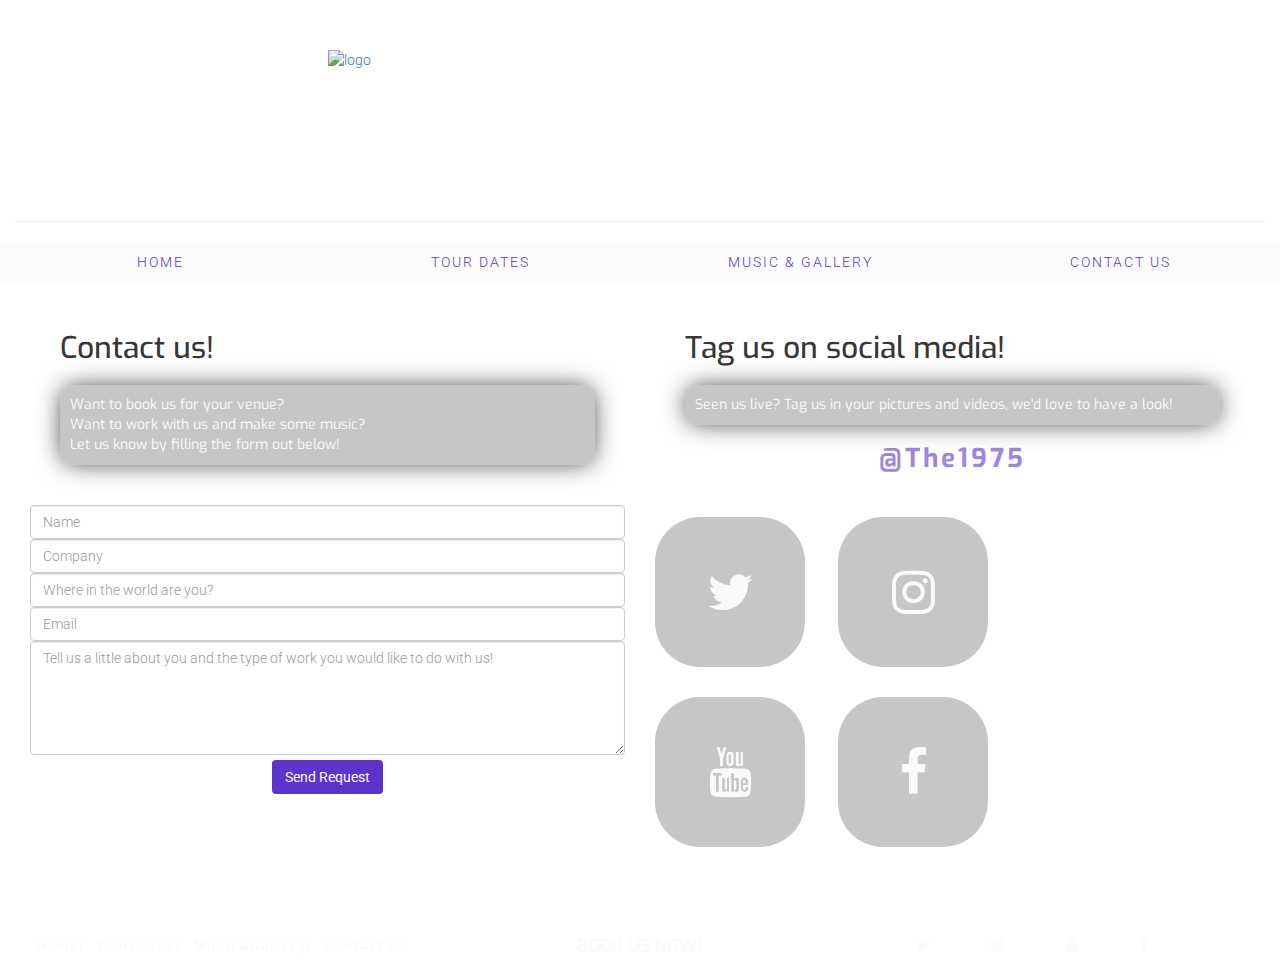
==== contact.html @ 9a407b08 "changed social media code on contact page, updated heading colours and compacted css styles for info" ====
<!DOCTYPE html>
<html lang="en">
	<head>
		<title>The 1975</title>
		<link rel="stylesheet" href="https://maxcdn.bootstrapcdn.com/bootstrap/3.3.7/css/bootstrap.min.css">
		<link rel="stylesheet" href="https://stackpath.bootstrapcdn.com/font-awesome/4.7.0/css/font-awesome.min.css" type="text/css" />
		<link rel="stylesheet" href="https://cdnjs.cloudflare.com/ajax/libs/hover.css/2.3.1/css/hover-min.css" type="text/css" />
		<link href="https://fonts.googleapis.com/css?family=Roboto:400,400i,700,700i" rel="stylesheet">
		<link rel="stylesheet" href="assets/css/styles.css">
		<meta name="viewport" content="width=device-width, initial-scale-1">
	</head>
	<body>
	<div class="body-container container-fluid">
		
	<header class="container-fluid">
		<div class="row">
			<div class="heading">
				<a href="index.html">
					<img src="assets/images/1975logo.png" class="page-head img-responsive" alt="logo" height="150" width="620">
				</a>
			</div>

			<hr class="style15">
			
			<div class="row">
				<ul class="nav block">
					<li class="col-sm-3 ui-menu-color-home menuitem">
                    	<a href="index.html"><span>Home</span></a>
                    </li>
                    <li class="col-sm-3 ui-menu-color-tour-dates menuitem">
                    	<a href="tourdates.html"><span>Tour Dates</span></a>
                    </li>
                    <li class="col-sm-3 ui-menu-color-gallery menuitem">
                    	<a href="gallery.html"><span>Music & Gallery</span></a>
                    </li>
                    <li class="col-sm-3 ui-menu-color-contact menuitem">
                    	<a href="contact.html"><span>Contact Us</span></a>
                    </li>
                </ul>
			</div>
		</div>
	</header>
	<section class="container-fluid">
		<div class="tour-dates row"> 
	        
	            <div class="col-md-6">
	            	<div class="contact">
	              		<h2>Contact us!</h2>
	              		<p class="information">
	              			Want to book us for your venue?
	              			<br>
	              			Want to work with us and make some music?
	              			<br>
	              			Let us know by filling the form out below!
	              		</p>
	              	</div>
	              	<div class="center-form">
                	<form>
                    	<input type="text" name="name" class="form-control" id="fullname" placeholder="Name" required/>
                    	<input type="text" name="company" class="form-control" id="company" placeholder="Company" required/>
                    	<input type="text" name="location" class="form-control" id="location" placeholder="Where in the world are you?" required/>
                    	<input type="text" name="emailaddress" class="form-control" id="emailaddress" placeholder="Email" required/>
                    	<textarea rows="5" name="description" class="form-control" id="description" placeholder="Tell us a little about you and the type of work you would like to do with us!" required></textarea>
                    	<button type="submit" class="btn btn-secondary center-block" onclick="alert('Thanks, your form has been submitted')">Send Request</button>
                	</form>
            	</div>
	            </div>
	            <div class="col-md-6">
	                <div class="contact">
	                	<h2>Tag us on social media!</h2>
	                	<p class="information">
	                		Seen us live? Tag us in your pictures and videos, we'd love to have a look! 
	                	</p>
	                	<p class="social-username">@The1975</p>
	                </div> 
	                <div class="contact-socialmedia center">
                     	<a target="_blank" href="https://twitter.com/the1975?ref_src=twsrc%5Egoogle%7Ctwcamp%5Eserp%7Ctwgr%5Eauthor"><i class="fa fa-twitter foothover"></i></a>
                     	<a target="_blank" href="https://www.instagram.com/the1975/?hl=en"><i class="fa fa-instagram foothover"></i></a>
	                </div>
	                
	                <div class="contact-socialmedia center">
                     	<a target="_blank" href="https://www.youtube.com/channel/UC_LfW1R3B0of9qOw1uI-QNQ"><i class="fa fa-youtube foothover"></i></a>
                     	<a target="_blank" href="https://www.facebook.com/the1975/"><i class="fa fa-facebook foothover"></i></a>
	                </div>
	            </div>
	        
	    </div>
	</section>
	<footer class="container-fluid">
		<div class="row footer-info"> 
			<div class="col-sm-4 footmenu">
				<ul id="nav" class="list-inline">
					<li class="ui-footer-color-home footeritem">
                    	<a href="index.html"><span class="foothover">Home|</span></a>
                    </li>
                    <li class="ui-footer-color-tour-dates footeritem">
                    	<a href="tourdates.html"><span class="foothover">TourDates|</span></a>
                    </li>
                    <li class="ui-footer-color-gallery footeritem">
                    	<a href="gallery.html"><span class="foothover">Music&Gallery|</span></a>
                    </li>
                    <li class="ui-footer-color-contact footeritem">
                    	<a href="contact.html"><span class="foothover">Contact Us</span></a>
                    </li>
				</ul>
			</div>
			<div class="col-sm-4">
				<a href="contact.html">
					<h4 class="uppercase bookus foothover">Book us now!</h4>
				</a>
			</div>
			<div class="col-sm-4 social-media">
				<ul class="list-inline social-links">
                     <li><a target="_blank" href="https://twitter.com/the1975?ref_src=twsrc%5Egoogle%7Ctwcamp%5Eserp%7Ctwgr%5Eauthor"><i class="fa fa-twitter foothover"></i></a></li>
                     <li><a target="_blank" href="https://www.instagram.com/the1975/?hl=en"><i class="fa fa-instagram foothover"></i></a></li>
                     <li><a target="_blank" href="https://www.youtube.com/channel/UC_LfW1R3B0of9qOw1uI-QNQ"><i class="fa fa-youtube foothover"></i></a></li>
                     <li><a target="_blank" href="https://www.facebook.com/the1975/"><i class="fa fa-facebook foothover"></i></a></li>
                </ul>
			</div>
		</div>
	</footer>
	
	</div>
	</body>
</html>
---- assets/css/styles.css ----
@import url('https://fonts.googleapis.com/css?family=Roboto:100,200,300,400,500,600,700|Exo:100,200,300,400,500,600,700');

/*--------------------------------------------Colours*/

.ui-menu-color-home,
.ui-menu-color-music,
.ui-menu-color-tour-dates,
.ui-menu-color-gallery,
.ui-menu-color-contact {
    background-color: rgba(250, 250, 250, 0.5);
}

.bookus {
    color: #fafafa;
}

body {      
    font-family: Roboto, sans-serif;      
    font-weight: 300;      
    background-color: #ffffff;      
    color: rgba(0, 0, 0, 0.8);;
} 

/*--------------------------------------------Background*/

html,
.body-container {
    height: 100vh;
    background: url("../images/textured-wall.jpg");
    background-repeat: no-repeat;
    background-attachment: fixed;
    -webkit-background-size: cover;
    -moz-background-size: cover;
    -o-background-size: cover;
    background-size: cover;
}

/*--------------------------------------------General Other*/

.uppercase {
    text-transform: uppercase;
}

a:link {
    text-decoration: none;
}

h1,
h2,
h3,
h4,
h5 {
   font-family: "Exo", sans-serif; 
}

/*--------------------------------------------Heading*/

header {
    position: relative;
}

.heading p {
    padding-top: 70px;
    padding-bottom: 5px;
    align-items: center;
}

.page-head {
    display: block;
    margin-left: auto;
    margin-right: auto;
    margin-top: 50px;
    width: 50%;
}

.list-inline {
    padding-left: 0px;
    margin-left: 100px;
    list-style: none;
}

#nav {
    margin: 0;
}

.menuitem a {
    width: 100%;
    color: #5d33ce;
    height: 40px;
}

.menuitem span {
    display: block;
    width: 100%;
    text-align: center;
    text-transform: uppercase;
    font-size: 14px;
    font-weight: 300;
    letter-spacing: 2px;
}

/*--------------------------------------------Hover.css*/

header .menuitem a:hover {
    color: #A9A9A9;
    transition: all 0.35s ease-in-out;
    -moz-transition: all 0.35s ease-in-out;
    -webkit-transition: all 0.35s ease-in-out;
    -o-transition: all 0.35s ease-in-out;
}

.foothover:hover {
    color: #5d33ce;
    transition: all 0.35s ease-in-out;
    -moz-transition: all 0.35s ease-in-out;
    -webkit-transition: all 0.35s ease-in-out;
    -o-transition: all 0.35s ease-in-out;
}



button[type="submit"]:hover {
    background-color: #a0a0a0;
    transition: all 0.35s ease-in-out;
    -moz-transition: all 0.35s ease-in-out;
    -webkit-transition: all 0.35s ease-in-out;
    -o-transition: all 0.35s ease-in-out;
}

/*--------------------------------------------Footer*/

footer {
    left: 0;
    bottom: 0;
    width: 100%;
    min-height: 100px;
    text-align: center;
}

.footeritem span {
    display: inline-block;
}

.footer-info {
    display: block;
    margin-top: 30px;
}

.footer-info ul li a {
    font-family: "Exo", sans-serif;
    font-weight: 500;
    font-size: 13px;
    display: block;
    color: #fafafa;
    margin-top: 30px;
    letter-spacing: 2px;
    text-align: center;
    padding-left: 0;
}

.social-links {
    padding-left: 0;
    margin-left: auto;
    margin-right: auto;
}

.social-media i {
    letter-spacing: 50px;
}

.bookus {
    padding: 0;
    margin-top: 30px;
    text-align: center;
    font-weight: 500;
}

/*--------------------------------------------About Main*/

.information {
    font-family: "Exo", sans-serif;
    font-weight: 400;
    font-size: 14px;
    background-color: rgba(160,160,160, 0.6);
    color: #fafafa;
    position: relative;
    display: block;
    padding: 10px;
    margin-top: 20px;
    border-radius: 15px;
    -webkit-box-shadow: 0px 0px 24px -2px rgba(0,0,0,0.75);
    -moz-box-shadow: 0px 0px 24px -2px rgba(0,0,0,0.75);
    box-shadow: 0px 0px 24px -2px rgba(0,0,0,0.75);
}

.about-main {
    padding: 30px;
}

.about-members {
    padding-top: 5px;
    padding-bottom: 30px;
}

.video video {
    padding-top: 50px;
    padding-bottom: 20px;
    width: 80%;   
    display: block;
    margin-left: auto;
    margin-right: auto;
}

/*--------------------------------------------Tour Dates*/

.tourdate-item {
    padding-top: 30px;
    padding-right: 32px;
    padding-bottom: 0px;
    padding-left: 28px;
    position: relative;
    color: #000000;
    border-left: 2px solid;
    letter-spacing: 5px;
}

.tourdate-item p {
    color: #f0ffff;
    padding-left: 0;
    margin: 0;
    letter-spacing: 5px;
}

.tourdate-item::before {
    position: absolute;
    left: 40px;
    top: 60px;
    display: block;
    font-family: "Exo", sans-serif;
    font-weight: 500;
    font-size: 12px;
    padding: 0;
    margin: 0;
}

.tourdate-item::after {
    width: 12px;
    height: 12px;
    display: block;
    top: 58px;
    position: absolute;
    left: -7px;
    border-radius: 12px;
    content: '';
    background: #000000;
    border: #f0ffff solid;
}

.tourdates {
    padding: 30px;
}

.tickets {
    width: 300px;
    padding: 5px;
}

.btn-default {
    background-color: rgba(250, 250, 250, 0.9);
}

.tickets a {
    color: #484848;
}

.ticket-colourbck a {
    background-color: rgba(93, 51, 206, 0.3);
    position: relative;
    color: #000000;
    display: block;
    border-color: #f0ffff;
    padding: 1px;
    border-radius: 15px;
    text-align: center;
    margin: 20px;
}

.hvr-sweep-to-right:before {
    background-color: rgba(93, 51, 206, 0.3);
    color: #000000;
    display: block;
    border-color: #f0ffff;
    border-radius: 15px;
    text-align: center;
    transition: 1s ease-in-out;
}

.hvr-sweep-to-right:after {
    background-color: rgba(93, 51, 206, 0.6);
    color: #f0ffff;
    display: block;
    border-color: #f0ffff;
    border-radius: 15px;
    text-align: center;
}


/*--------------------------------------------Gallery*/

.gallery {
    padding: 30px;
}

.audioclips {
    padding-top: 10px;
    padding-bottom: 25px;
    padding-left: 0;
    margin-left: 0;
    position: relative;
}

.audioclips p {
    font-family: "Exo", sans-serif;
    font-weight: 600;
    font-size: 18px;
    font-style: italic;
    color: #383838;
}

.gallery-photo img {
    padding-bottom: 15px;
    -webkit-box-shadow: -1px -1px 33px 5px rgba(0,0,0,0.75);
    -moz-box-shadow: -1px -1px 33px 5px rgba(0,0,0,0.75);
    box-shadow: -1px -1px 33px 5px rgba(0,0,0,0.75);
    transition: all.5s ease-in-out;
    -moz-transition: all.5s ease-in-out;
    -webkit-transition: all.5s ease-in-out;
}

/*--------------------------------------------Contact*/

.contact {
    padding: 30px;
}

.contact-socialmedia a i {
    width: 150px;
    height: 150px;
    padding: 70px 0;
    border-radius: 30%;
    font-size: 50px;
    line-height: 10px;
    text-align: center;
    color: #fafafa;
    background: rgba(160,160,160, 0.6);
}

.contact-socialmedia a {
    padding-right: 30px;
}

.contact-socialmedia {
    padding-bottom: 30px;
}

.social-username {
    font-family: "Exo", sans-serif;
    font-weight: 700;
    font-size: 26px;
    letter-spacing: 3px;
    color: rgba(93, 51, 206, 0.6);
    padding-top: 5px;
    text-align: center;
}

.form-about {
    font-family: "Exo", sans-serif;
    font-weight: 500;
    color: rgba(93, 51, 206, 0.8);
}

.center-form p {
    padding: 0;
}

.center-form {
    max-width: 120%;
}

button[type="submit"] {
    margin-top: 5px;
    margin-bottom: 20px;
    background-color: #5d33ce;
    color: #fafafa;
}
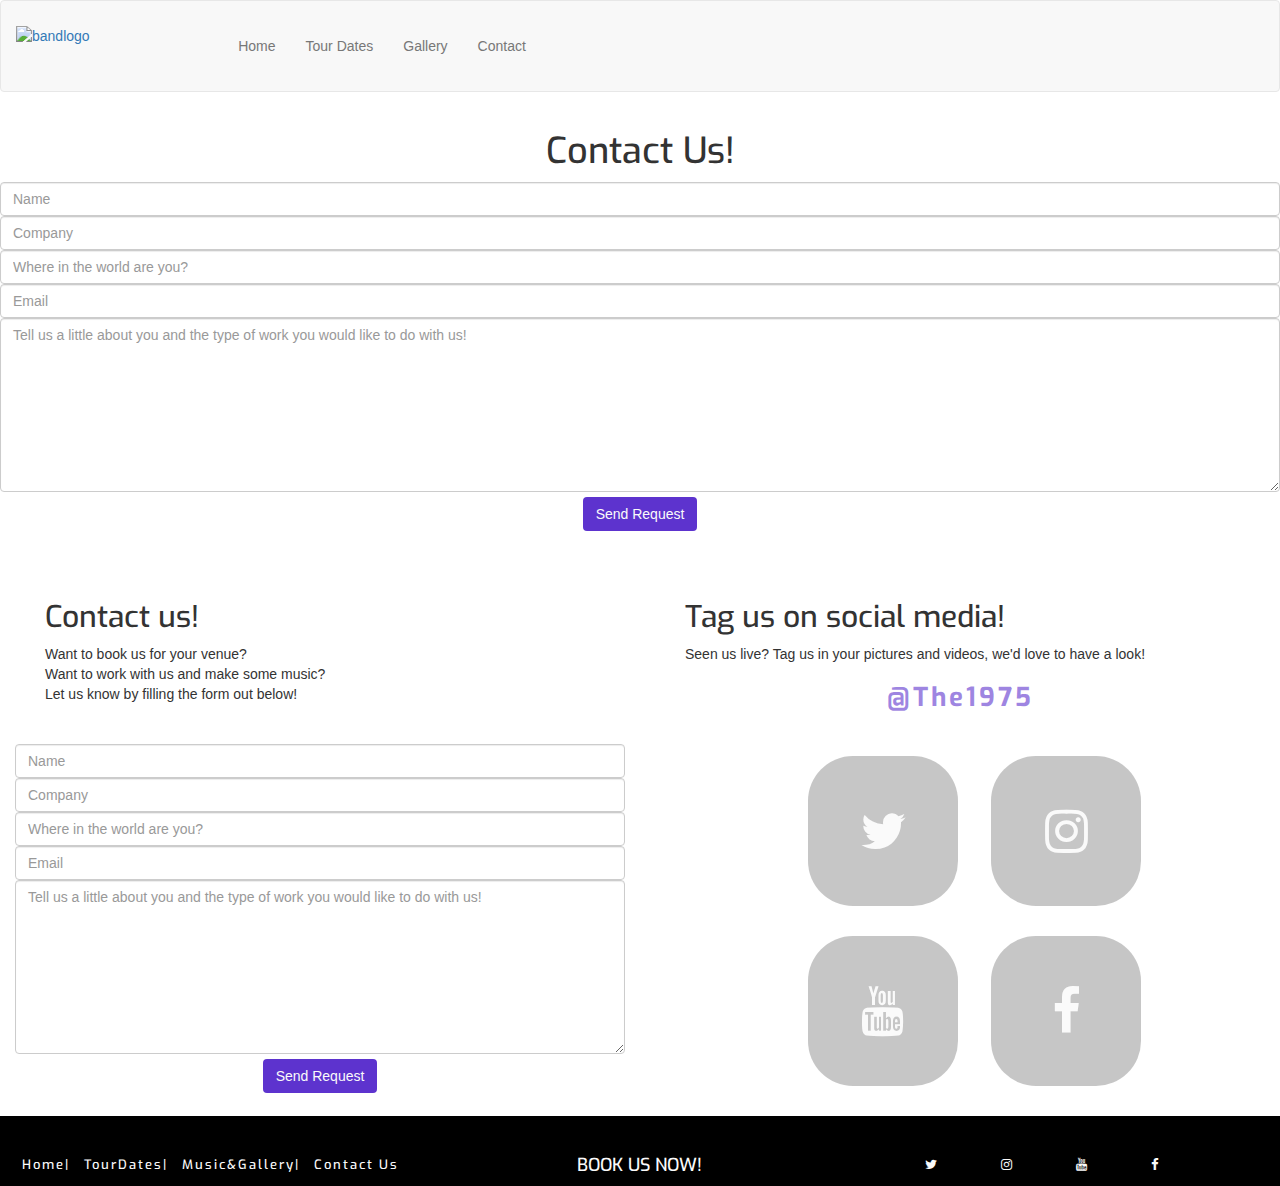
==== commit 0703411e: "update layout and design of gallery page" ====
--- a/contact.html
+++ b/contact.html
@@ -1,125 +1,123 @@
 <!DOCTYPE html>
 <html lang="en">
-	<head>
-		<title>The 1975</title>
-		<link rel="stylesheet" href="https://maxcdn.bootstrapcdn.com/bootstrap/3.3.7/css/bootstrap.min.css">
-		<link rel="stylesheet" href="https://stackpath.bootstrapcdn.com/font-awesome/4.7.0/css/font-awesome.min.css" type="text/css" />
-		<link rel="stylesheet" href="https://cdnjs.cloudflare.com/ajax/libs/hover.css/2.3.1/css/hover-min.css" type="text/css" />
-		<link href="https://fonts.googleapis.com/css?family=Roboto:400,400i,700,700i" rel="stylesheet">
-		<link rel="stylesheet" href="assets/css/styles.css">
-		<meta name="viewport" content="width=device-width, initial-scale-1">
-	</head>
-	<body>
-	<div class="body-container container-fluid">
-		
-	<header class="container-fluid">
-		<div class="row">
-			<div class="heading">
-				<a href="index.html">
-					<img src="assets/images/1975logo.png" class="page-head img-responsive" alt="logo" height="150" width="620">
-				</a>
-			</div>
+   <head>
+      <title>The 1975</title>
+      <link rel="stylesheet" href="https://maxcdn.bootstrapcdn.com/bootstrap/3.3.7/css/bootstrap.min.css">
+      <link rel="stylesheet" href="https://stackpath.bootstrapcdn.com/font-awesome/4.7.0/css/font-awesome.min.css" type="text/css" />
+      <link rel="stylesheet" href="https://cdnjs.cloudflare.com/ajax/libs/hover.css/2.3.1/css/hover-min.css" type="text/css" />
+      <link href="https://fonts.googleapis.com/css?family=Roboto:400,400i,700,700i" rel="stylesheet">
+      <link rel="stylesheet" href="assets/css/styles.css">
+      <meta name="viewport" content="width=device-width, initial-scale-1">
+   </head>
+   <body>
 
-			<hr class="style15">
-			
-			<div class="row">
-				<ul class="nav block">
-					<li class="col-sm-3 ui-menu-color-home menuitem">
-                    	<a href="index.html"><span>Home</span></a>
-                    </li>
-                    <li class="col-sm-3 ui-menu-color-tour-dates menuitem">
-                    	<a href="tourdates.html"><span>Tour Dates</span></a>
-                    </li>
-                    <li class="col-sm-3 ui-menu-color-gallery menuitem">
-                    	<a href="gallery.html"><span>Music & Gallery</span></a>
-                    </li>
-                    <li class="col-sm-3 ui-menu-color-contact menuitem">
-                    	<a href="contact.html"><span>Contact Us</span></a>
-                    </li>
-                </ul>
-			</div>
+<header class="navbar navbar-default">
+	<div class="container-fluid">
+		<div class="heading-logo">
+			<a href="index.html">
+            	<img src="assets/images/1975logo.png" class="page-head img-responsive" alt="bandlogo">
+            </a>
 		</div>
-	</header>
-	<section class="container-fluid">
-		<div class="tour-dates row"> 
-	        
-	            <div class="col-md-6">
-	            	<div class="contact">
-	              		<h2>Contact us!</h2>
-	              		<p class="information">
-	              			Want to book us for your venue?
-	              			<br>
-	              			Want to work with us and make some music?
-	              			<br>
-	              			Let us know by filling the form out below!
-	              		</p>
-	              	</div>
-	              	<div class="center-form">
-                	<form>
-                    	<input type="text" name="name" class="form-control" id="fullname" placeholder="Name" required/>
-                    	<input type="text" name="company" class="form-control" id="company" placeholder="Company" required/>
-                    	<input type="text" name="location" class="form-control" id="location" placeholder="Where in the world are you?" required/>
-                    	<input type="text" name="emailaddress" class="form-control" id="emailaddress" placeholder="Email" required/>
-                    	<textarea rows="5" name="description" class="form-control" id="description" placeholder="Tell us a little about you and the type of work you would like to do with us!" required></textarea>
-                    	<button type="submit" class="btn btn-secondary center-block" onclick="alert('Thanks, your form has been submitted')">Send Request</button>
-                	</form>
-            	</div>
-	            </div>
-	            <div class="col-md-6">
-	                <div class="contact">
-	                	<h2>Tag us on social media!</h2>
-	                	<p class="information">
-	                		Seen us live? Tag us in your pictures and videos, we'd love to have a look! 
-	                	</p>
-	                	<p class="social-username">@The1975</p>
-	                </div> 
-	                <div class="contact-socialmedia center">
-                     	<a target="_blank" href="https://twitter.com/the1975?ref_src=twsrc%5Egoogle%7Ctwcamp%5Eserp%7Ctwgr%5Eauthor"><i class="fa fa-twitter foothover"></i></a>
-                     	<a target="_blank" href="https://www.instagram.com/the1975/?hl=en"><i class="fa fa-instagram foothover"></i></a>
-	                </div>
-	                
-	                <div class="contact-socialmedia center">
-                     	<a target="_blank" href="https://www.youtube.com/channel/UC_LfW1R3B0of9qOw1uI-QNQ"><i class="fa fa-youtube foothover"></i></a>
-                     	<a target="_blank" href="https://www.facebook.com/the1975/"><i class="fa fa-facebook foothover"></i></a>
-	                </div>
-	            </div>
-	        
-	    </div>
-	</section>
-	<footer class="container-fluid">
-		<div class="row footer-info"> 
-			<div class="col-sm-4 footmenu">
-				<ul id="nav" class="list-inline">
-					<li class="ui-footer-color-home footeritem">
-                    	<a href="index.html"><span class="foothover">Home|</span></a>
-                    </li>
-                    <li class="ui-footer-color-tour-dates footeritem">
-                    	<a href="tourdates.html"><span class="foothover">TourDates|</span></a>
-                    </li>
-                    <li class="ui-footer-color-gallery footeritem">
-                    	<a href="gallery.html"><span class="foothover">Music&Gallery|</span></a>
-                    </li>
-                    <li class="ui-footer-color-contact footeritem">
-                    	<a href="contact.html"><span class="foothover">Contact Us</span></a>
-                    </li>
-				</ul>
-			</div>
-			<div class="col-sm-4">
-				<a href="contact.html">
-					<h4 class="uppercase bookus foothover">Book us now!</h4>
-				</a>
-			</div>
-			<div class="col-sm-4 social-media">
-				<ul class="list-inline social-links">
+		<ul class="nav navbar-nav">
+				<li><a href="index.html">Home</a></li>
+				<li><a href="tourdates.html">Tour Dates</a></li>
+				<li><a href="gallery.html">Gallery</a></li>
+				<li><a href="contact.html">Contact</a></li>
+			</ul>
+	</div>
+</header>
+
+<div class="heading col-xs-12">
+   <h1>Contact Us!</h1>
+</div>
+<div class="center-form">
+                     <form>
+                        <input type="text" name="name" class="form-control" id="fullname" placeholder="Name" required/>
+                        <input type="text" name="company" class="form-control" id="company" placeholder="Company" required/>
+                        <input type="text" name="location" class="form-control" id="location" placeholder="Where in the world are you?" required/>
+                        <input type="text" name="emailaddress" class="form-control" id="emailaddress" placeholder="Email" required/>
+         <textarea rows="8" name="description" class="form-control" id="description" placeholder="Tell us a little about you and the type of work you would like to do with us!" required></textarea>
+      <button type="submit" class="btn btn-secondary center-block" onclick="alert('Thanks, your form has been submitted')">Send Request</button>
+   </form>
+</div>
+
+
+         <section class="container-fluid">
+            <div class="tour-dates row">
+               <div class="col-md-6">
+                  <div class="contact">
+                     <h2>Contact us!</h2>
+                     <p class="information">
+                        Want to book us for your venue?
+                        <br>
+                        Want to work with us and make some music?
+                        <br>
+                        Let us know by filling the form out below!
+                     </p>
+                  </div>
+                  <div class="center-form">
+                     <form>
+                        <input type="text" name="name" class="form-control" id="fullname" placeholder="Name" required/>
+                        <input type="text" name="company" class="form-control" id="company" placeholder="Company" required/>
+                        <input type="text" name="location" class="form-control" id="location" placeholder="Where in the world are you?" required/>
+                        <input type="text" name="emailaddress" class="form-control" id="emailaddress" placeholder="Email" required/>
+                        <textarea rows="8" name="description" class="form-control" id="description" placeholder="Tell us a little about you and the type of work you would like to do with us!" required></textarea>
+                        <button type="submit" class="btn btn-secondary center-block" onclick="alert('Thanks, your form has been submitted')">Send Request</button>
+                     </form>
+                  </div>
+               </div>
+               <div class="col-md-6">
+                  <div class="contact">
+                     <h2>Tag us on social media!</h2>
+                     <p class="information">
+                        Seen us live? Tag us in your pictures and videos, we'd love to have a look! 
+                     </p>
+                     <p class="social-username">@The1975</p>
+                  </div>
+                  <div class="contact-socialmedia">
+                     <a target="_blank" href="https://twitter.com/the1975?ref_src=twsrc%5Egoogle%7Ctwcamp%5Eserp%7Ctwgr%5Eauthor"><i class="fa fa-twitter foothover"></i></a>
+                     <a target="_blank" href="https://www.instagram.com/the1975/?hl=en"><i class="fa fa-instagram foothover"></i></a>
+                  </div>
+                  <div class="contact-socialmedia">
+                     <a target="_blank" href="https://www.youtube.com/channel/UC_LfW1R3B0of9qOw1uI-QNQ"><i class="fa fa-youtube foothover"></i></a>
+                     <a target="_blank" href="https://www.facebook.com/the1975/"><i class="fa fa-facebook foothover"></i></a>
+                  </div>
+               </div>
+            </div>
+         </section>
+         <footer class="container-fluid">
+            <div class="row footer-info">
+               <div class="col-sm-4 footmenu">
+                  <ul id="nav" class="list-inline">
+                     <li class="ui-footer-color-home footeritem">
+                        <a href="index.html"><span class="foothover">Home|</span></a>
+                     </li>
+                     <li class="ui-footer-color-tour-dates footeritem">
+                        <a href="tourdates.html"><span class="foothover">TourDates|</span></a>
+                     </li>
+                     <li class="ui-footer-color-gallery footeritem">
+                        <a href="gallery.html"><span class="foothover">Music&Gallery|</span></a>
+                     </li>
+                     <li class="ui-footer-color-contact footeritem">
+                        <a href="contact.html"><span class="foothover">Contact Us</span></a>
+                     </li>
+                  </ul>
+               </div>
+               <div class="col-sm-4">
+                  <a href="contact.html">
+                     <h4 class="uppercase bookus foothover">Book us now!</h4>
+                  </a>
+               </div>
+               <div class="col-sm-4 social-media">
+                  <ul class="list-inline social-links">
                      <li><a target="_blank" href="https://twitter.com/the1975?ref_src=twsrc%5Egoogle%7Ctwcamp%5Eserp%7Ctwgr%5Eauthor"><i class="fa fa-twitter foothover"></i></a></li>
                      <li><a target="_blank" href="https://www.instagram.com/the1975/?hl=en"><i class="fa fa-instagram foothover"></i></a></li>
                      <li><a target="_blank" href="https://www.youtube.com/channel/UC_LfW1R3B0of9qOw1uI-QNQ"><i class="fa fa-youtube foothover"></i></a></li>
                      <li><a target="_blank" href="https://www.facebook.com/the1975/"><i class="fa fa-facebook foothover"></i></a></li>
-                </ul>
-			</div>
-		</div>
-	</footer>
-	
-	</div>
-	</body>
+                  </ul>
+               </div>
+            </div>
+         </footer>
+
+   </body>
 </html>--- a/assets/css/styles.css
+++ b/assets/css/styles.css
@@ -14,27 +14,6 @@
     color: #fafafa;
 }
 
-body {      
-    font-family: Roboto, sans-serif;      
-    font-weight: 300;      
-    background-color: #ffffff;      
-    color: rgba(0, 0, 0, 0.8);;
-} 
-
-/*--------------------------------------------Background*/
-
-html,
-.body-container {
-    height: 100vh;
-    background: url("../images/textured-wall.jpg");
-    background-repeat: no-repeat;
-    background-attachment: fixed;
-    -webkit-background-size: cover;
-    -moz-background-size: cover;
-    -o-background-size: cover;
-    background-size: cover;
-}
-
 /*--------------------------------------------General Other*/
 
 .uppercase {
@@ -59,44 +38,19 @@
     position: relative;
 }
 
-.heading p {
-    padding-top: 70px;
-    padding-bottom: 5px;
-    align-items: center;
+.heading-logo img {
+    float: left;
+    padding-bottom: 10px;
 }
 
 .page-head {
     display: block;
-    margin-left: auto;
-    margin-right: auto;
-    margin-top: 50px;
-    width: 50%;
-}
-
-.list-inline {
-    padding-left: 0px;
-    margin-left: 100px;
-    list-style: none;
-}
-
-#nav {
-    margin: 0;
-}
-
-.menuitem a {
-    width: 100%;
-    color: #5d33ce;
-    height: 40px;
-}
-
-.menuitem span {
-    display: block;
-    width: 100%;
-    text-align: center;
-    text-transform: uppercase;
-    font-size: 14px;
-    font-weight: 300;
-    letter-spacing: 2px;
+    margin-top: 25px;
+    width: 15%;
+}
+
+.navbar-nav {
+    padding: 20px;
 }
 
 /*--------------------------------------------Hover.css*/
@@ -133,8 +87,8 @@
     left: 0;
     bottom: 0;
     width: 100%;
-    min-height: 100px;
-    text-align: center;
+    text-align: center;
+    background-color: #000000;
 }
 
 .footeritem span {
@@ -143,7 +97,7 @@
 
 .footer-info {
     display: block;
-    margin-top: 30px;
+    margin-top: 10px;
 }
 
 .footer-info ul li a {
@@ -177,35 +131,38 @@
 
 /*--------------------------------------------About Main*/
 
-.information {
+.heading h1{
+    text-align: center;
+}
+
+.information-container {
     font-family: "Exo", sans-serif;
     font-weight: 400;
     font-size: 14px;
-    background-color: rgba(160,160,160, 0.6);
-    color: #fafafa;
-    position: relative;
-    display: block;
-    padding: 10px;
-    margin-top: 20px;
-    border-radius: 15px;
-    -webkit-box-shadow: 0px 0px 24px -2px rgba(0,0,0,0.75);
-    -moz-box-shadow: 0px 0px 24px -2px rgba(0,0,0,0.75);
-    box-shadow: 0px 0px 24px -2px rgba(0,0,0,0.75);
-}
-
-.about-main {
+    background-color: #ffffff;
+    color: #000000;
     padding: 30px;
 }
 
-.about-members {
-    padding-top: 5px;
-    padding-bottom: 30px;
-}
-
-.video video {
-    padding-top: 50px;
-    padding-bottom: 20px;
-    width: 80%;   
+.members {
+    height: 60vh;
+    background: url(../../assets/images/textured-wall.jpg) no-repeat center center fixed; 
+}
+
+.bandmembers {
+    display: inline-block;
+    padding-right: 100px;
+}
+
+.membernames {
+    display: inline-block;
+    padding-right: 80px;
+}
+
+.musicvideo video {
+    padding-top: 20px;
+    padding-bottom: 40px;
+    width: 70%;   
     display: block;
     margin-left: auto;
     margin-right: auto;
@@ -213,8 +170,16 @@
 
 /*--------------------------------------------Tour Dates*/
 
+.tickets {
+    background: #ffffff;
+}
+
+.ticketheadcolour {
+    background-color: #f0f0f0;
+}
+
 .tourdate-item {
-    padding-top: 30px;
+    padding-top: 50px;
     padding-right: 32px;
     padding-bottom: 0px;
     padding-left: 28px;
@@ -234,7 +199,6 @@
 .tourdate-item::before {
     position: absolute;
     left: 40px;
-    top: 60px;
     display: block;
     font-family: "Exo", sans-serif;
     font-weight: 500;
@@ -247,7 +211,7 @@
     width: 12px;
     height: 12px;
     display: block;
-    top: 58px;
+    top: 75px;
     position: absolute;
     left: -7px;
     border-radius: 12px;
@@ -260,47 +224,41 @@
     padding: 30px;
 }
 
-.tickets {
-    width: 300px;
-    padding: 5px;
-}
-
-.btn-default {
-    background-color: rgba(250, 250, 250, 0.9);
-}
-
-.tickets a {
-    color: #484848;
-}
+.tourtimeline {
+    padding-left: 50%;
+    background-color: #f0f0f0;
+}
+
 
 .ticket-colourbck a {
-    background-color: rgba(93, 51, 206, 0.3);
+    background-color: #ffffff;
     position: relative;
     color: #000000;
     display: block;
-    border-color: #f0ffff;
-    padding: 1px;
-    border-radius: 15px;
+    border-color: #000000;
+    padding: 0.3px;
     text-align: center;
     margin: 20px;
 }
 
+.buytickets {
+    padding-top: 10px;
+}
+
 .hvr-sweep-to-right:before {
-    background-color: rgba(93, 51, 206, 0.3);
+    background-color: #000000;
     color: #000000;
-    display: block;
-    border-color: #f0ffff;
-    border-radius: 15px;
+    border-color: #000000;
+    display: block;
     text-align: center;
     transition: 1s ease-in-out;
 }
 
 .hvr-sweep-to-right:after {
-    background-color: rgba(93, 51, 206, 0.6);
+    background-color: #000000;
     color: #f0ffff;
-    display: block;
-    border-color: #f0ffff;
-    border-radius: 15px;
+    border-color: #000000;
+    display: block;
     text-align: center;
 }
 
@@ -361,6 +319,8 @@
 
 .contact-socialmedia {
     padding-bottom: 30px;
+    padding-left: 25%;
+    padding-right: 10px;
 }
 
 .social-username {
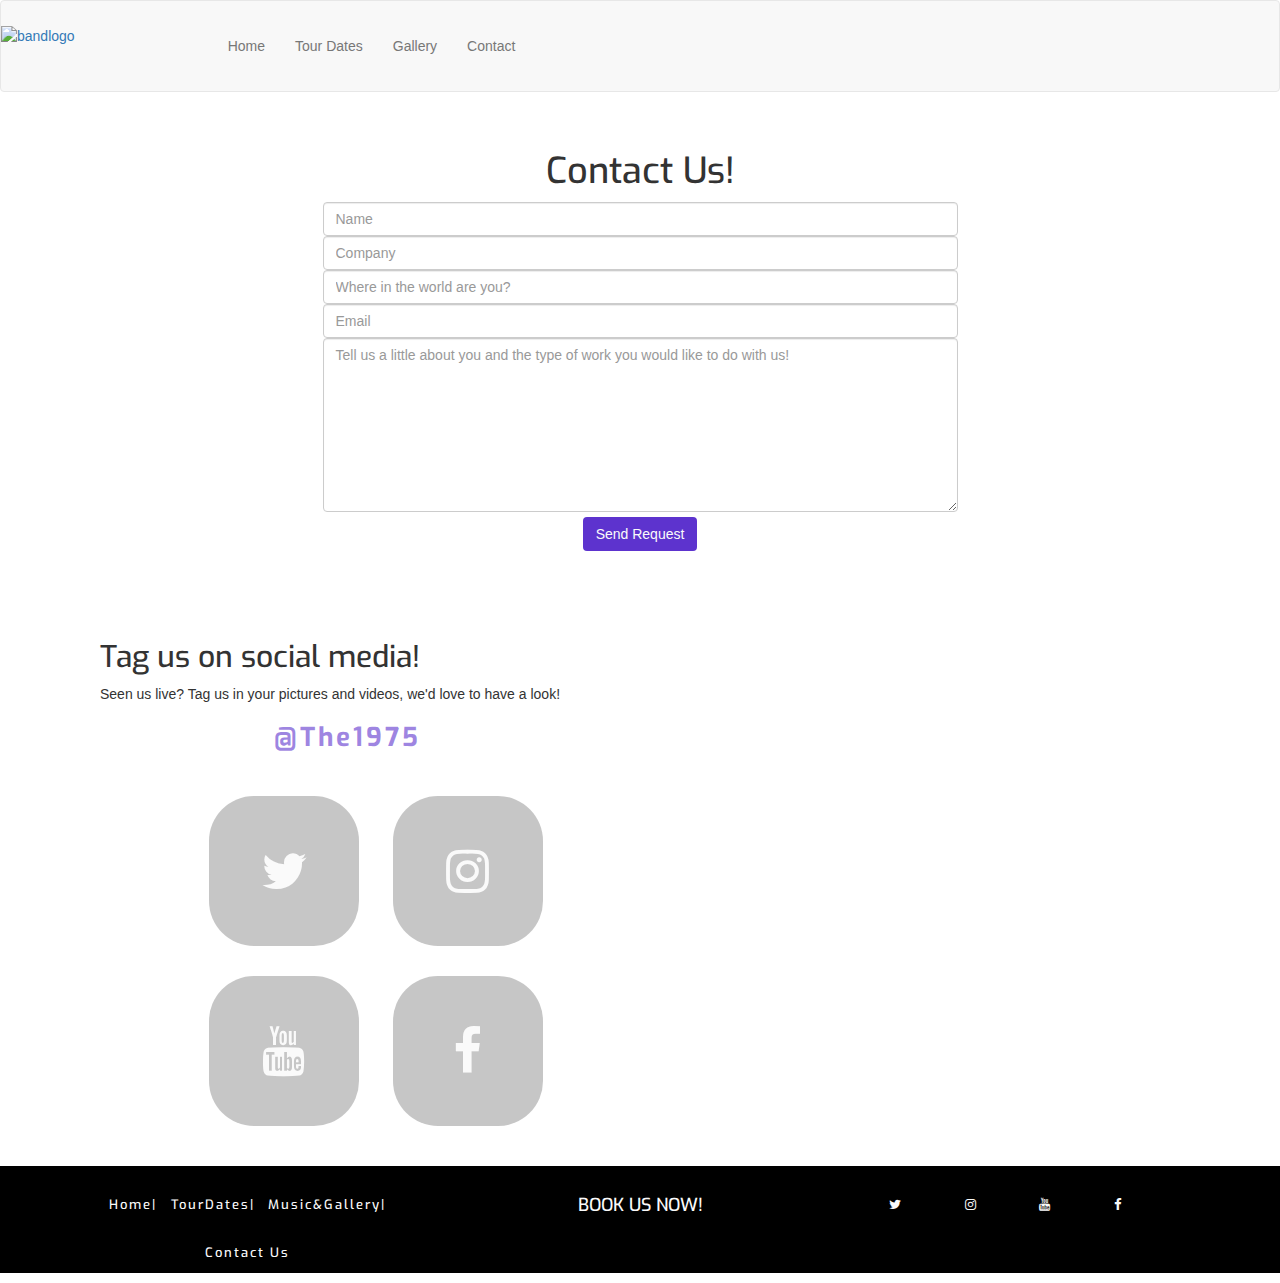
==== commit 71532ad7: "fix mobile view for buying tickets" ====
--- a/contact.html
+++ b/contact.html
@@ -9,63 +9,46 @@
       <link rel="stylesheet" href="assets/css/styles.css">
       <meta name="viewport" content="width=device-width, initial-scale-1">
    </head>
-   <body>
+<body>
 
 <header class="navbar navbar-default">
-	<div class="container-fluid">
-		<div class="heading-logo">
-			<a href="index.html">
-            	<img src="assets/images/1975logo.png" class="page-head img-responsive" alt="bandlogo">
-            </a>
-		</div>
-		<ul class="nav navbar-nav">
-				<li><a href="index.html">Home</a></li>
-				<li><a href="tourdates.html">Tour Dates</a></li>
-				<li><a href="gallery.html">Gallery</a></li>
-				<li><a href="contact.html">Contact</a></li>
-			</ul>
-	</div>
-</header>
+         <section class="container-fluid">
+            <div class="row">
+            <div class="heading-logo">
+               <a href="index.html">
+               <img src="assets/images/1975logo.png" class="page-head img-responsive" alt="bandlogo">
+               </a>
+            </div>
+            <ul class="nav navbar-nav">
+               <li><a href="index.html">Home</a></li>
+               <li><a href="tourdates.html">Tour Dates</a></li>
+               <li><a href="gallery.html">Gallery</a></li>
+               <li><a href="contact.html">Contact</a></li>
+            </ul>
+            </div>
+         </section>
+      </header>
 
+<section class="container-fluid contact-background"> 
+<div class="row"> 
 <div class="heading col-xs-12">
    <h1>Contact Us!</h1>
 </div>
 <div class="center-form">
-                     <form>
-                        <input type="text" name="name" class="form-control" id="fullname" placeholder="Name" required/>
-                        <input type="text" name="company" class="form-control" id="company" placeholder="Company" required/>
-                        <input type="text" name="location" class="form-control" id="location" placeholder="Where in the world are you?" required/>
-                        <input type="text" name="emailaddress" class="form-control" id="emailaddress" placeholder="Email" required/>
-         <textarea rows="8" name="description" class="form-control" id="description" placeholder="Tell us a little about you and the type of work you would like to do with us!" required></textarea>
+   <form>
+      <input type="text" name="name" class="form-control" id="fullname" placeholder="Name" required/>
+      <input type="text" name="company" class="form-control" id="company" placeholder="Company" required/>
+      <input type="text" name="location" class="form-control" id="location" placeholder="Where in the world are you?" required/>
+      <input type="text" name="emailaddress" class="form-control" id="emailaddress" placeholder="Email" required/>
+      <textarea rows="8" name="description" class="form-control" id="description" placeholder="Tell us a little about you and the type of work you would like to do with us!" required></textarea>
       <button type="submit" class="btn btn-secondary center-block" onclick="alert('Thanks, your form has been submitted')">Send Request</button>
    </form>
 </div>
+</div>
+</section>
 
-
-         <section class="container-fluid">
-            <div class="tour-dates row">
-               <div class="col-md-6">
-                  <div class="contact">
-                     <h2>Contact us!</h2>
-                     <p class="information">
-                        Want to book us for your venue?
-                        <br>
-                        Want to work with us and make some music?
-                        <br>
-                        Let us know by filling the form out below!
-                     </p>
-                  </div>
-                  <div class="center-form">
-                     <form>
-                        <input type="text" name="name" class="form-control" id="fullname" placeholder="Name" required/>
-                        <input type="text" name="company" class="form-control" id="company" placeholder="Company" required/>
-                        <input type="text" name="location" class="form-control" id="location" placeholder="Where in the world are you?" required/>
-                        <input type="text" name="emailaddress" class="form-control" id="emailaddress" placeholder="Email" required/>
-                        <textarea rows="8" name="description" class="form-control" id="description" placeholder="Tell us a little about you and the type of work you would like to do with us!" required></textarea>
-                        <button type="submit" class="btn btn-secondary center-block" onclick="alert('Thanks, your form has been submitted')">Send Request</button>
-                     </form>
-                  </div>
-               </div>
+<section class="container">
+<div class="row">
                <div class="col-md-6">
                   <div class="contact">
                      <h2>Tag us on social media!</h2>
@@ -83,41 +66,44 @@
                      <a target="_blank" href="https://www.facebook.com/the1975/"><i class="fa fa-facebook foothover"></i></a>
                   </div>
                </div>
+ </div>
+ </section>
+
+<footer>
+   <div class="container footer-info">
+         <div class="row">
+            <div class="col-sm-4 footmenu">
+               <ul id="nav" class="list-inline">
+                  <li class="ui-footer-color-home footeritem">
+                     <a href="index.html"><span class="foothover">Home|</span></a>
+                  </li>
+                  <li class="ui-footer-color-tour-dates footeritem">
+                     <a href="tourdates.html"><span class="foothover">TourDates|</span></a>
+                  </li>
+                  <li class="ui-footer-color-gallery footeritem">
+                     <a href="gallery.html"><span class="foothover">Music&Gallery|</span></a>
+                  </li>
+                  <li class="ui-footer-color-contact footeritem">
+                     <a href="contact.html"><span class="foothover">Contact Us</span></a>
+                  </li>
+               </ul>
             </div>
-         </section>
-         <footer class="container-fluid">
-            <div class="row footer-info">
-               <div class="col-sm-4 footmenu">
-                  <ul id="nav" class="list-inline">
-                     <li class="ui-footer-color-home footeritem">
-                        <a href="index.html"><span class="foothover">Home|</span></a>
-                     </li>
-                     <li class="ui-footer-color-tour-dates footeritem">
-                        <a href="tourdates.html"><span class="foothover">TourDates|</span></a>
-                     </li>
-                     <li class="ui-footer-color-gallery footeritem">
-                        <a href="gallery.html"><span class="foothover">Music&Gallery|</span></a>
-                     </li>
-                     <li class="ui-footer-color-contact footeritem">
-                        <a href="contact.html"><span class="foothover">Contact Us</span></a>
-                     </li>
-                  </ul>
-               </div>
-               <div class="col-sm-4">
-                  <a href="contact.html">
-                     <h4 class="uppercase bookus foothover">Book us now!</h4>
-                  </a>
-               </div>
-               <div class="col-sm-4 social-media">
-                  <ul class="list-inline social-links">
-                     <li><a target="_blank" href="https://twitter.com/the1975?ref_src=twsrc%5Egoogle%7Ctwcamp%5Eserp%7Ctwgr%5Eauthor"><i class="fa fa-twitter foothover"></i></a></li>
-                     <li><a target="_blank" href="https://www.instagram.com/the1975/?hl=en"><i class="fa fa-instagram foothover"></i></a></li>
-                     <li><a target="_blank" href="https://www.youtube.com/channel/UC_LfW1R3B0of9qOw1uI-QNQ"><i class="fa fa-youtube foothover"></i></a></li>
-                     <li><a target="_blank" href="https://www.facebook.com/the1975/"><i class="fa fa-facebook foothover"></i></a></li>
-                  </ul>
-               </div>
+            <div class="col-sm-4">
+               <a href="contact.html">
+                  <h4 class="uppercase bookus foothover">Book us now!</h4>
+               </a>
             </div>
-         </footer>
+            <div class="col-sm-4 social-media">
+               <ul class="list-inline social-links">
+                  <li><a target="_blank" href="https://twitter.com/the1975?ref_src=twsrc%5Egoogle%7Ctwcamp%5Eserp%7Ctwgr%5Eauthor"><i class="fa fa-twitter foothover"></i></a></li>
+                  <li><a target="_blank" href="https://www.instagram.com/the1975/?hl=en"><i class="fa fa-instagram foothover"></i></a></li>
+                  <li><a target="_blank" href="https://www.youtube.com/channel/UC_LfW1R3B0of9qOw1uI-QNQ"><i class="fa fa-youtube foothover"></i></a></li>
+                  <li><a target="_blank" href="https://www.facebook.com/the1975/"><i class="fa fa-facebook foothover"></i></a></li>
+               </ul>
+            </div>
+         </div>
+      </div>
+      </footer>
 
    </body>
 </html>--- a/assets/css/styles.css
+++ b/assets/css/styles.css
@@ -10,10 +10,6 @@
     background-color: rgba(250, 250, 250, 0.5);
 }
 
-.bookus {
-    color: #fafafa;
-}
-
 /*--------------------------------------------General Other*/
 
 .uppercase {
@@ -32,6 +28,28 @@
    font-family: "Exo", sans-serif; 
 }
 
+.heading h1 {
+    text-align: center;
+}
+
+.members,
+.timelinebackground,
+.gallery-photo,
+.contact-background {
+    background: url(../../assets/images/textured-wall.jpg) no-repeat center center fixed; 
+    padding: 20px;
+}
+
+.information-container {
+    font-family: "Exo", sans-serif;
+    font-weight: 400;
+    font-size: 14px;
+    background-color: #ffffff;
+    color: #000000;
+    padding: 30px;
+}
+
+
 /*--------------------------------------------Heading*/
 
 header {
@@ -40,7 +58,6 @@
 
 .heading-logo img {
     float: left;
-    padding-bottom: 10px;
 }
 
 .page-head {
@@ -98,6 +115,7 @@
 .footer-info {
     display: block;
     margin-top: 10px;
+    margin-bottom: 10px;
 }
 
 .footer-info ul li a {
@@ -123,6 +141,7 @@
 }
 
 .bookus {
+    color: #fafafa;
     padding: 0;
     margin-top: 30px;
     text-align: center;
@@ -131,24 +150,9 @@
 
 /*--------------------------------------------About Main*/
 
-.heading h1{
-    text-align: center;
-}
-
-.information-container {
-    font-family: "Exo", sans-serif;
-    font-weight: 400;
-    font-size: 14px;
-    background-color: #ffffff;
-    color: #000000;
-    padding: 30px;
-}
-
 .members {
-    height: 60vh;
-    background: url(../../assets/images/textured-wall.jpg) no-repeat center center fixed; 
-}
-
+    text-align: center;
+}
 .bandmembers {
     display: inline-block;
     padding-right: 100px;
@@ -156,7 +160,7 @@
 
 .membernames {
     display: inline-block;
-    padding-right: 80px;
+    padding-right: 77px;
 }
 
 .musicvideo video {
@@ -168,15 +172,11 @@
     margin-right: auto;
 }
 
+.video {
+    background-color: #ffffff;
+}
+
 /*--------------------------------------------Tour Dates*/
-
-.tickets {
-    background: #ffffff;
-}
-
-.ticketheadcolour {
-    background-color: #f0f0f0;
-}
 
 .tourdate-item {
     padding-top: 50px;
@@ -190,7 +190,7 @@
 }
 
 .tourdate-item p {
-    color: #f0ffff;
+    color: #5d33ce;
     padding-left: 0;
     margin: 0;
     letter-spacing: 5px;
@@ -217,7 +217,7 @@
     border-radius: 12px;
     content: '';
     background: #000000;
-    border: #f0ffff solid;
+    border: #5d33ce solid;
 }
 
 .tourdates {
@@ -226,7 +226,6 @@
 
 .tourtimeline {
     padding-left: 50%;
-    background-color: #f0f0f0;
 }
 
 
@@ -239,6 +238,7 @@
     padding: 0.3px;
     text-align: center;
     margin: 20px;
+    border: solid 1px;
 }
 
 .buytickets {
@@ -267,6 +267,11 @@
 
 .gallery {
     padding: 30px;
+}
+
+.audio {
+    text-align: center;
+    background-color: rgba(71,71,71, 0.6);
 }
 
 .audioclips {
@@ -344,7 +349,9 @@
 }
 
 .center-form {
-    max-width: 120%;
+    max-width: 50%;
+    margin-left: auto;
+    margin-right: auto;
 }
 
 button[type="submit"] {
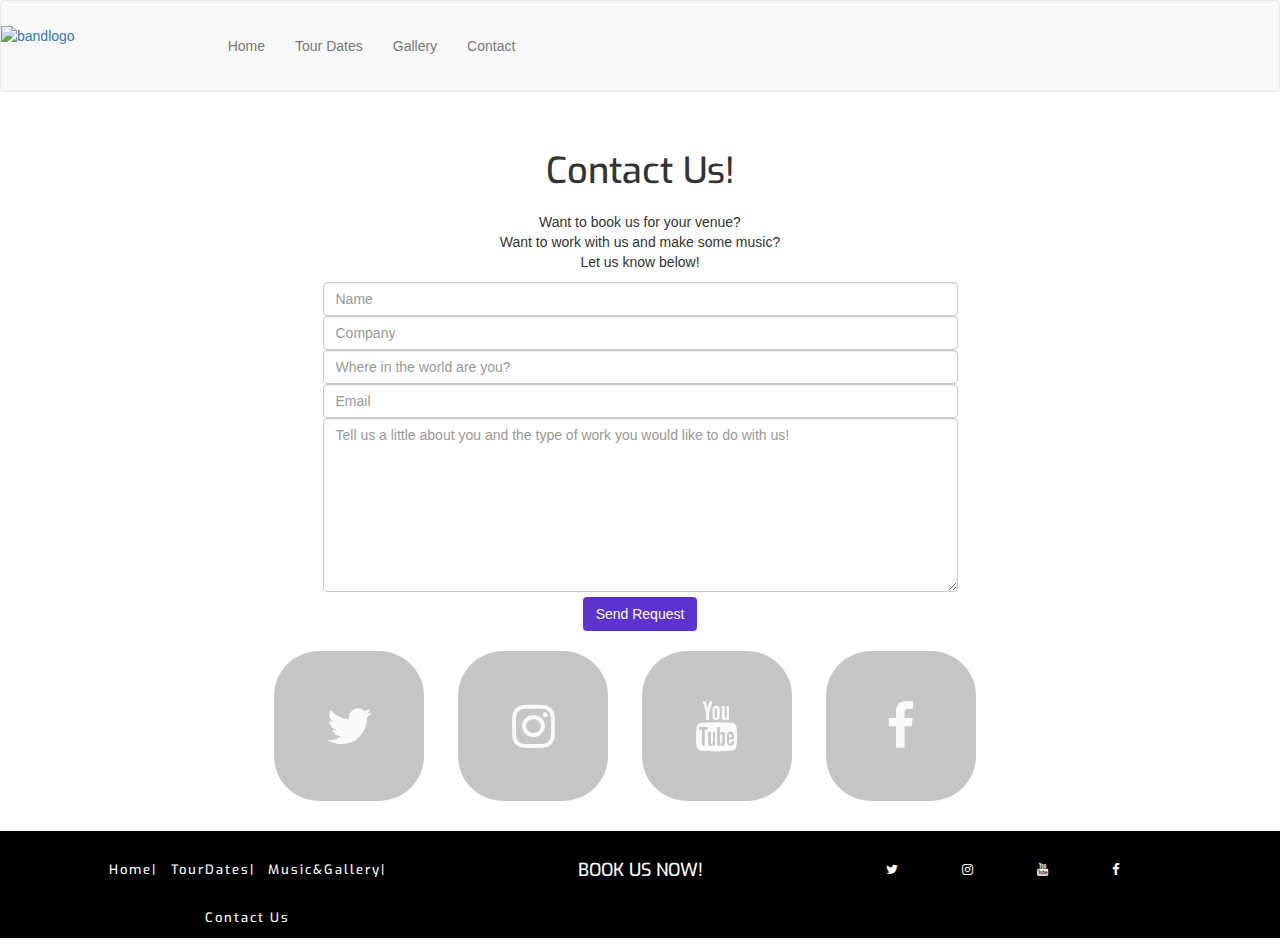
==== commit 507d3327: "add two more tour dates to tourdates page and readme file" ====
--- a/contact.html
+++ b/contact.html
@@ -33,6 +33,10 @@
 <div class="row"> 
 <div class="heading col-xs-12">
    <h1>Contact Us!</h1>
+   <p>Want to book us for your venue?<br>
+      Want to work with us and make some music? <br>
+      Let us know below!
+   </p>
 </div>
 <div class="center-form">
    <form>
@@ -45,29 +49,17 @@
    </form>
 </div>
 </div>
+
+ <div class="row">
+    <div class="contact-socialmedia">
+         <a target="_blank" href="https://twitter.com/the1975?ref_src=twsrc%5Egoogle%7Ctwcamp%5Eserp%7Ctwgr%5Eauthor"><i class="fa fa-twitter foothover"></i></a>
+         <a target="_blank" href="https://www.instagram.com/the1975/?hl=en"><i class="fa fa-instagram foothover"></i></a>
+         <a target="_blank" href="https://www.youtube.com/channel/UC_LfW1R3B0of9qOw1uI-QNQ"><i class="fa fa-youtube foothover"></i></a>
+         <a target="_blank" href="https://www.facebook.com/the1975/"><i class="fa fa-facebook foothover"></i></a>
+      </div>
+ </div>
+ 
 </section>
-
-<section class="container">
-<div class="row">
-               <div class="col-md-6">
-                  <div class="contact">
-                     <h2>Tag us on social media!</h2>
-                     <p class="information">
-                        Seen us live? Tag us in your pictures and videos, we'd love to have a look! 
-                     </p>
-                     <p class="social-username">@The1975</p>
-                  </div>
-                  <div class="contact-socialmedia">
-                     <a target="_blank" href="https://twitter.com/the1975?ref_src=twsrc%5Egoogle%7Ctwcamp%5Eserp%7Ctwgr%5Eauthor"><i class="fa fa-twitter foothover"></i></a>
-                     <a target="_blank" href="https://www.instagram.com/the1975/?hl=en"><i class="fa fa-instagram foothover"></i></a>
-                  </div>
-                  <div class="contact-socialmedia">
-                     <a target="_blank" href="https://www.youtube.com/channel/UC_LfW1R3B0of9qOw1uI-QNQ"><i class="fa fa-youtube foothover"></i></a>
-                     <a target="_blank" href="https://www.facebook.com/the1975/"><i class="fa fa-facebook foothover"></i></a>
-                  </div>
-               </div>
- </div>
- </section>
 
 <footer>
    <div class="container footer-info">
--- a/assets/css/styles.css
+++ b/assets/css/styles.css
@@ -30,11 +30,16 @@
 
 .heading h1 {
     text-align: center;
+    padding-bottom: 10px;
+}
+
+.heading p {
+    text-align: center;
 }
 
 .members,
 .timelinebackground,
-.gallery-photo,
+.audio,
 .contact-background {
     background: url(../../assets/images/textured-wall.jpg) no-repeat center center fixed; 
     padding: 20px;
@@ -116,6 +121,7 @@
     display: block;
     margin-top: 10px;
     margin-bottom: 10px;
+    text-align: center;
 }
 
 .footer-info ul li a {
@@ -131,9 +137,7 @@
 }
 
 .social-links {
-    padding-left: 0;
-    margin-left: auto;
-    margin-right: auto;
+    text-align: center;
 }
 
 .social-media i {
@@ -225,7 +229,7 @@
 }
 
 .tourtimeline {
-    padding-left: 50%;
+    padding-left: 40%
 }
 
 
@@ -269,9 +273,11 @@
     padding: 30px;
 }
 
+.gallery-photo {
+    background-color: #ffffff;
+}
 .audio {
     text-align: center;
-    background-color: rgba(71,71,71, 0.6);
 }
 
 .audioclips {
@@ -287,17 +293,22 @@
     font-weight: 600;
     font-size: 18px;
     font-style: italic;
-    color: #383838;
+    color: #ffffff;
 }
 
 .gallery-photo img {
-    padding-bottom: 15px;
+    margin-bottom: 20px;
+    margin-right: 20px;
     -webkit-box-shadow: -1px -1px 33px 5px rgba(0,0,0,0.75);
     -moz-box-shadow: -1px -1px 33px 5px rgba(0,0,0,0.75);
     box-shadow: -1px -1px 33px 5px rgba(0,0,0,0.75);
     transition: all.5s ease-in-out;
     -moz-transition: all.5s ease-in-out;
     -webkit-transition: all.5s ease-in-out;
+}
+
+.bandimages {
+    text-align: center;
 }
 
 /*--------------------------------------------Contact*/
@@ -323,9 +334,7 @@
 }
 
 .contact-socialmedia {
-    padding-bottom: 30px;
-    padding-left: 25%;
-    padding-right: 10px;
+    text-align: center;
 }
 
 .social-username {
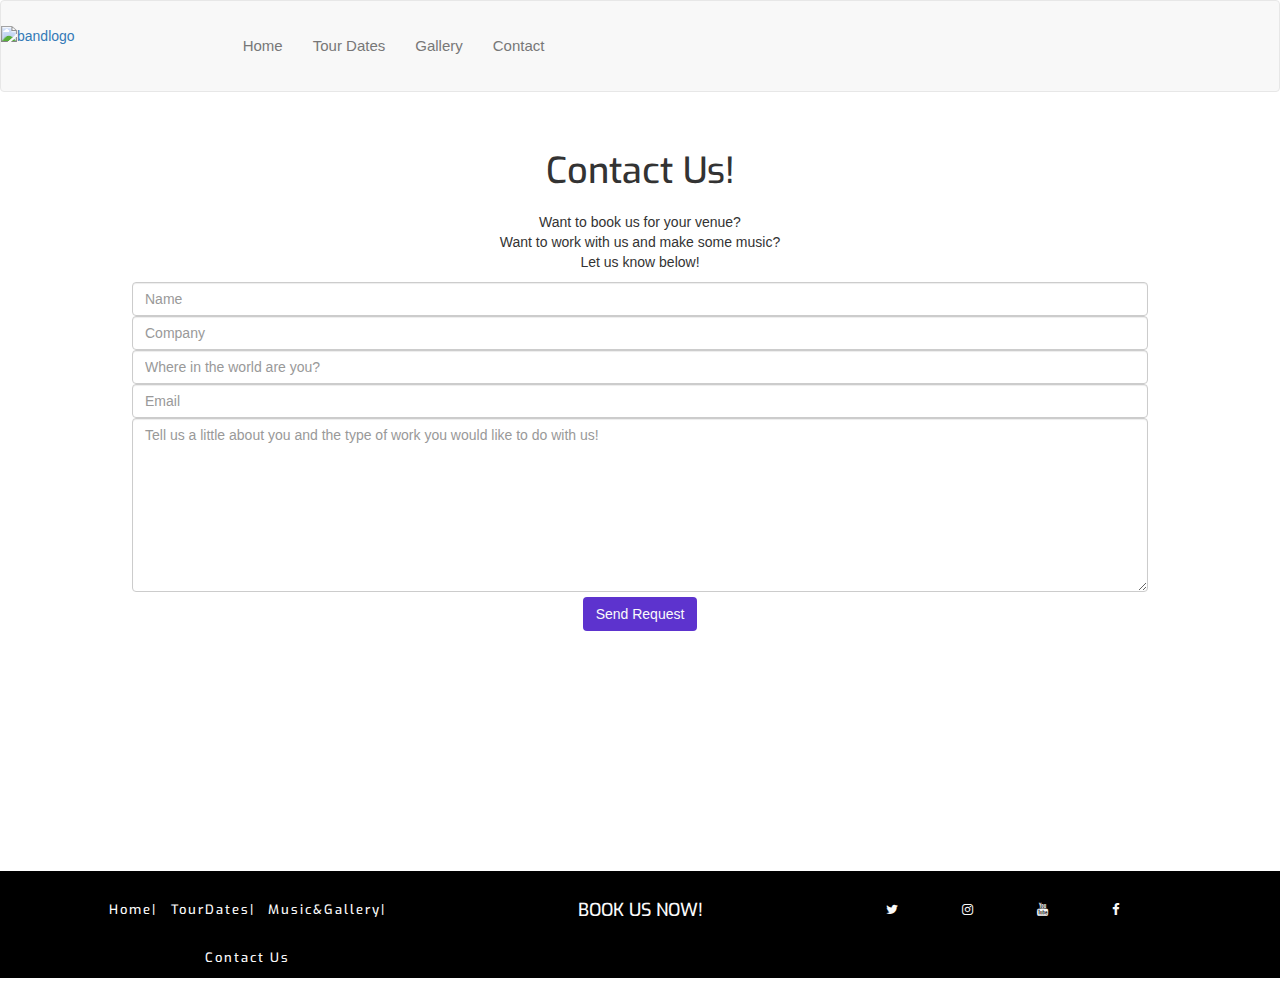
==== commit 1d690bdf: "fix navigation links in mobile responsive view" ====
--- a/contact.html
+++ b/contact.html
@@ -5,20 +5,19 @@
       <link rel="stylesheet" href="https://maxcdn.bootstrapcdn.com/bootstrap/3.3.7/css/bootstrap.min.css">
       <link rel="stylesheet" href="https://stackpath.bootstrapcdn.com/font-awesome/4.7.0/css/font-awesome.min.css" type="text/css" />
       <link rel="stylesheet" href="https://cdnjs.cloudflare.com/ajax/libs/hover.css/2.3.1/css/hover-min.css" type="text/css" />
-      <link href="https://fonts.googleapis.com/css?family=Roboto:400,400i,700,700i" rel="stylesheet">
       <link rel="stylesheet" href="assets/css/styles.css">
       <meta name="viewport" content="width=device-width, initial-scale-1">
    </head>
-<body>
-
-<header class="navbar navbar-default">
-         <section class="container-fluid">
-            <div class="row">
+   <body>
+      <header class="navbar navbar-default">
+      <section class="container-fluid">
+         <div class="row">
             <div class="heading-logo">
                <a href="index.html">
                <img src="assets/images/1975logo.png" class="page-head img-responsive" alt="bandlogo">
                </a>
             </div>
+            <div class="col-xs-6 navigation">
             <ul class="nav navbar-nav">
                <li><a href="index.html">Home</a></li>
                <li><a href="tourdates.html">Tour Dates</a></li>
@@ -26,76 +25,74 @@
                <li><a href="contact.html">Contact</a></li>
             </ul>
             </div>
-         </section>
-      </header>
-
-<section class="container-fluid contact-background"> 
-<div class="row"> 
-<div class="heading col-xs-12">
-   <h1>Contact Us!</h1>
-   <p>Want to book us for your venue?<br>
-      Want to work with us and make some music? <br>
-      Let us know below!
-   </p>
-</div>
-<div class="center-form">
-   <form>
-      <input type="text" name="name" class="form-control" id="fullname" placeholder="Name" required/>
-      <input type="text" name="company" class="form-control" id="company" placeholder="Company" required/>
-      <input type="text" name="location" class="form-control" id="location" placeholder="Where in the world are you?" required/>
-      <input type="text" name="emailaddress" class="form-control" id="emailaddress" placeholder="Email" required/>
-      <textarea rows="8" name="description" class="form-control" id="description" placeholder="Tell us a little about you and the type of work you would like to do with us!" required></textarea>
-      <button type="submit" class="btn btn-secondary center-block" onclick="alert('Thanks, your form has been submitted')">Send Request</button>
-   </form>
-</div>
-</div>
-
- <div class="row">
-    <div class="contact-socialmedia">
-         <a target="_blank" href="https://twitter.com/the1975?ref_src=twsrc%5Egoogle%7Ctwcamp%5Eserp%7Ctwgr%5Eauthor"><i class="fa fa-twitter foothover"></i></a>
-         <a target="_blank" href="https://www.instagram.com/the1975/?hl=en"><i class="fa fa-instagram foothover"></i></a>
-         <a target="_blank" href="https://www.youtube.com/channel/UC_LfW1R3B0of9qOw1uI-QNQ"><i class="fa fa-youtube foothover"></i></a>
-         <a target="_blank" href="https://www.facebook.com/the1975/"><i class="fa fa-facebook foothover"></i></a>
-      </div>
- </div>
- 
-</section>
-
-<footer>
-   <div class="container footer-info">
+         </div>
+      </section>
+   </header>
+      <section class="container-fluid contact-background">
          <div class="row">
-            <div class="col-sm-4 footmenu">
-               <ul id="nav" class="list-inline">
-                  <li class="ui-footer-color-home footeritem">
-                     <a href="index.html"><span class="foothover">Home|</span></a>
-                  </li>
-                  <li class="ui-footer-color-tour-dates footeritem">
-                     <a href="tourdates.html"><span class="foothover">TourDates|</span></a>
-                  </li>
-                  <li class="ui-footer-color-gallery footeritem">
-                     <a href="gallery.html"><span class="foothover">Music&Gallery|</span></a>
-                  </li>
-                  <li class="ui-footer-color-contact footeritem">
-                     <a href="contact.html"><span class="foothover">Contact Us</span></a>
-                  </li>
-               </ul>
+            <div class="heading col-xs-12">
+               <h1>Contact Us!</h1>
+               <div class="contactinfo">
+                  <p>Want to book us for your venue?<br>
+                     Want to work with us and make some music? <br>
+                     Let us know below!
+                  </p>
+               </div>
             </div>
-            <div class="col-sm-4">
-               <a href="contact.html">
-                  <h4 class="uppercase bookus foothover">Book us now!</h4>
-               </a>
-            </div>
-            <div class="col-sm-4 social-media">
-               <ul class="list-inline social-links">
-                  <li><a target="_blank" href="https://twitter.com/the1975?ref_src=twsrc%5Egoogle%7Ctwcamp%5Eserp%7Ctwgr%5Eauthor"><i class="fa fa-twitter foothover"></i></a></li>
-                  <li><a target="_blank" href="https://www.instagram.com/the1975/?hl=en"><i class="fa fa-instagram foothover"></i></a></li>
-                  <li><a target="_blank" href="https://www.youtube.com/channel/UC_LfW1R3B0of9qOw1uI-QNQ"><i class="fa fa-youtube foothover"></i></a></li>
-                  <li><a target="_blank" href="https://www.facebook.com/the1975/"><i class="fa fa-facebook foothover"></i></a></li>
-               </ul>
+            <div class="center-form">
+               <form>
+                  <input type="text" name="name" class="form-control" id="fullname" placeholder="Name" required/>
+                  <input type="text" name="company" class="form-control" id="company" placeholder="Company" required/>
+                  <input type="text" name="location" class="form-control" id="location" placeholder="Where in the world are you?" required/>
+                  <input type="text" name="emailaddress" class="form-control" id="emailaddress" placeholder="Email" required/>
+                  <textarea rows="8" name="description" class="form-control" id="description" placeholder="Tell us a little about you and the type of work you would like to do with us!" required></textarea>
+                  <button type="submit" class="btn btn-secondary center-block" onclick="alert('Thanks, your form has been submitted')">Send Request</button>
+               </form>
             </div>
          </div>
-      </div>
+         <div class="row">
+            <div class="contact-socialmedia">
+               <a target="_blank" href="https://twitter.com/the1975?ref_src=twsrc%5Egoogle%7Ctwcamp%5Eserp%7Ctwgr%5Eauthor"><i class="fa fa-twitter foothover"></i></a>
+               <a target="_blank" href="https://www.instagram.com/the1975/?hl=en"><i class="fa fa-instagram foothover"></i></a>
+               <a target="_blank" href="https://www.youtube.com/channel/UC_LfW1R3B0of9qOw1uI-QNQ"><i class="fa fa-youtube foothover"></i></a>
+               <a target="_blank" href="https://www.facebook.com/the1975/"><i class="fa fa-facebook foothover"></i></a>
+            </div>
+         </div>
+      </section>
+      <footer>
+         <div class="container footer-info">
+            <div class="row">
+               <div class="col-sm-4 footmenu">
+                  <ul id="nav" class="list-inline">
+                     <li class="ui-footer-color-home footeritem">
+                        <a href="index.html"><span class="foothover">Home|</span></a>
+                     </li>
+                     <li class="ui-footer-color-tour-dates footeritem">
+                        <a href="tourdates.html"><span class="foothover">TourDates|</span></a>
+                     </li>
+                     <li class="ui-footer-color-gallery footeritem">
+                        <a href="gallery.html"><span class="foothover">Music&Gallery|</span></a>
+                     </li>
+                     <li class="ui-footer-color-contact footeritem">
+                        <a href="contact.html"><span class="foothover">Contact Us</span></a>
+                     </li>
+                  </ul>
+               </div>
+               <div class="col-sm-4">
+                  <a href="contact.html">
+                     <h4 class="uppercase bookus foothover">Book us now!</h4>
+                  </a>
+               </div>
+               <div class="col-sm-4 social-media">
+                  <ul class="list-inline social-links">
+                     <li><a target="_blank" href="https://twitter.com/the1975?ref_src=twsrc%5Egoogle%7Ctwcamp%5Eserp%7Ctwgr%5Eauthor"><i class="fa fa-twitter foothover"></i></a></li>
+                     <li><a target="_blank" href="https://www.instagram.com/the1975/?hl=en"><i class="fa fa-instagram foothover"></i></a></li>
+                     <li><a target="_blank" href="https://www.youtube.com/channel/UC_LfW1R3B0of9qOw1uI-QNQ"><i class="fa fa-youtube foothover"></i></a></li>
+                     <li><a target="_blank" href="https://www.facebook.com/the1975/"><i class="fa fa-facebook foothover"></i></a></li>
+                  </ul>
+               </div>
+            </div>
+         </div>
       </footer>
-
    </body>
 </html>--- a/assets/css/styles.css
+++ b/assets/css/styles.css
@@ -75,9 +75,16 @@
     padding: 20px;
 }
 
+.navbar-nav a {
+    font-size: 15px;
+    text-align: center;
+    font-weight: 500;
+}
+
+
 /*--------------------------------------------Hover.css*/
 
-header .menuitem a:hover {
+.navbar-nav li a:hover {
     color: #A9A9A9;
     transition: all 0.35s ease-in-out;
     -moz-transition: all 0.35s ease-in-out;
@@ -93,8 +100,6 @@
     -o-transition: all 0.35s ease-in-out;
 }
 
-
-
 button[type="submit"]:hover {
     background-color: #a0a0a0;
     transition: all 0.35s ease-in-out;
@@ -121,7 +126,6 @@
     display: block;
     margin-top: 10px;
     margin-bottom: 10px;
-    text-align: center;
 }
 
 .footer-info ul li a {
@@ -146,7 +150,6 @@
 
 .bookus {
     color: #fafafa;
-    padding: 0;
     margin-top: 30px;
     text-align: center;
     font-weight: 500;
@@ -165,6 +168,7 @@
 .membernames {
     display: inline-block;
     padding-right: 77px;
+    text-align: center;
 }
 
 .musicvideo video {
@@ -318,19 +322,9 @@
 }
 
 .contact-socialmedia a i {
-    width: 150px;
-    height: 150px;
-    padding: 70px 0;
-    border-radius: 30%;
+    padding: 70px;
     font-size: 50px;
-    line-height: 10px;
-    text-align: center;
-    color: #fafafa;
-    background: rgba(160,160,160, 0.6);
-}
-
-.contact-socialmedia a {
-    padding-right: 30px;
+    color: #ffffff;
 }
 
 .contact-socialmedia {
@@ -358,7 +352,7 @@
 }
 
 .center-form {
-    max-width: 50%;
+    max-width: 80%;
     margin-left: auto;
     margin-right: auto;
 }
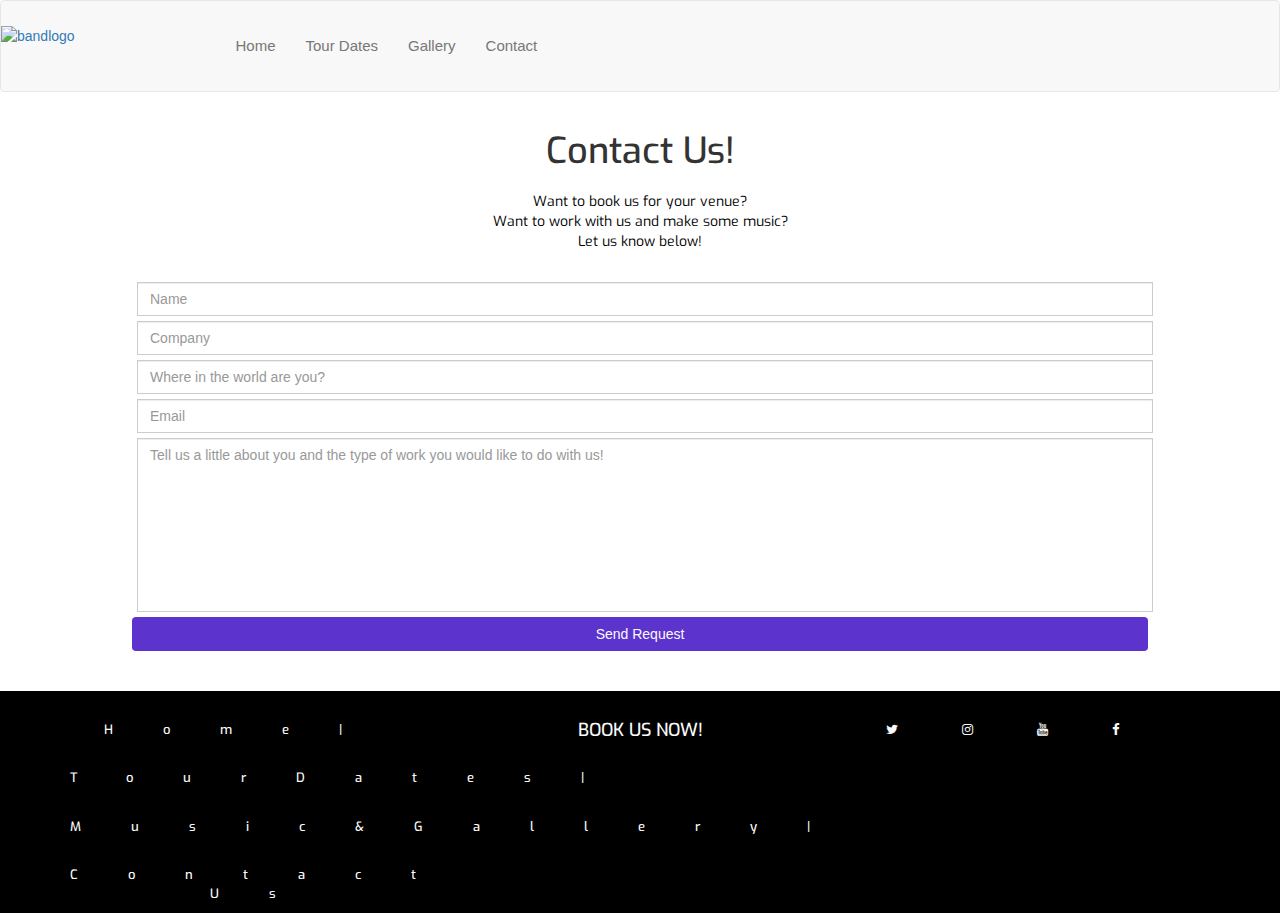
==== commit a4aa8ca1: "edit to footer" ====
--- a/contact.html
+++ b/contact.html
@@ -1,15 +1,16 @@
 <!DOCTYPE html>
 <html lang="en">
-   <head>
-      <title>The 1975</title>
-      <link rel="stylesheet" href="https://maxcdn.bootstrapcdn.com/bootstrap/3.3.7/css/bootstrap.min.css">
-      <link rel="stylesheet" href="https://stackpath.bootstrapcdn.com/font-awesome/4.7.0/css/font-awesome.min.css" type="text/css" />
-      <link rel="stylesheet" href="https://cdnjs.cloudflare.com/ajax/libs/hover.css/2.3.1/css/hover-min.css" type="text/css" />
-      <link rel="stylesheet" href="assets/css/styles.css">
-      <meta name="viewport" content="width=device-width, initial-scale-1">
-   </head>
-   <body>
-      <header class="navbar navbar-default">
+
+<head>
+   <title>The 1975</title>
+   <link rel="stylesheet" href="https://maxcdn.bootstrapcdn.com/bootstrap/3.3.7/css/bootstrap.min.css">
+   <link rel="stylesheet" href="https://stackpath.bootstrapcdn.com/font-awesome/4.7.0/css/font-awesome.min.css" type="text/css" />
+   <link rel="stylesheet" href="https://cdnjs.cloudflare.com/ajax/libs/hover.css/2.3.1/css/hover-min.css" type="text/css" />
+   <link rel="stylesheet" href="assets/css/styles.css">
+   <meta name="viewport" content="width=device-width, initial-scale-1">
+</head>
+<body>
+   <header class="navbar navbar-default">
       <section class="container-fluid">
          <div class="row">
             <div class="heading-logo">
@@ -18,81 +19,71 @@
                </a>
             </div>
             <div class="col-xs-6 navigation">
-            <ul class="nav navbar-nav">
-               <li><a href="index.html">Home</a></li>
-               <li><a href="tourdates.html">Tour Dates</a></li>
-               <li><a href="gallery.html">Gallery</a></li>
-               <li><a href="contact.html">Contact</a></li>
-            </ul>
+               <ul class="nav navbar-nav">
+                  <li><a href="index.html">Home</a></li>
+                  <li><a href="tourdates.html">Tour Dates</a></li>
+                  <li><a href="gallery.html">Gallery</a></li>
+                  <li><a href="contact.html">Contact</a></li>
+               </ul>
             </div>
          </div>
       </section>
    </header>
-      <section class="container-fluid contact-background">
-         <div class="row">
-            <div class="heading col-xs-12">
-               <h1>Contact Us!</h1>
-               <div class="contactinfo">
-                  <p>Want to book us for your venue?<br>
-                     Want to work with us and make some music? <br>
-                     Let us know below!
-                  </p>
-               </div>
-            </div>
-            <div class="center-form">
-               <form>
-                  <input type="text" name="name" class="form-control" id="fullname" placeholder="Name" required/>
-                  <input type="text" name="company" class="form-control" id="company" placeholder="Company" required/>
-                  <input type="text" name="location" class="form-control" id="location" placeholder="Where in the world are you?" required/>
-                  <input type="text" name="emailaddress" class="form-control" id="emailaddress" placeholder="Email" required/>
-                  <textarea rows="8" name="description" class="form-control" id="description" placeholder="Tell us a little about you and the type of work you would like to do with us!" required></textarea>
-                  <button type="submit" class="btn btn-secondary center-block" onclick="alert('Thanks, your form has been submitted')">Send Request</button>
-               </form>
+   <section class="container-fluid contact-background">
+      <div class="row">
+         <div class="heading col-xs-12">
+            <h1>Contact Us!</h1>
+            <div class="contactinfo">
+               <p>Want to book us for your venue?<br> Want to work with us and make some music? <br> Let us know below!
+               </p>
             </div>
          </div>
+         <div class="center-form">
+            <form>
+               <input type="text" name="name" class="form-control" id="fullname" placeholder="Name" required/>
+               <input type="text" name="company" class="form-control" id="company" placeholder="Company" required/>
+               <input type="text" name="location" class="form-control" id="location" placeholder="Where in the world are you?" required/>
+               <input type="text" name="emailaddress" class="form-control" id="emailaddress" placeholder="Email" required/>
+               <textarea rows="8" name="description" class="form-control" id="description" placeholder="Tell us a little about you and the type of work you would like to do with us!" required></textarea>
+               <button type="submit" class="btn btn-secondary center-block">Send Request</button>
+            </form>
+         </div>
+      </div>
+   </section>
+   <footer>
+      <div class="container footer-info">
          <div class="row">
-            <div class="contact-socialmedia">
-               <a target="_blank" href="https://twitter.com/the1975?ref_src=twsrc%5Egoogle%7Ctwcamp%5Eserp%7Ctwgr%5Eauthor"><i class="fa fa-twitter foothover"></i></a>
-               <a target="_blank" href="https://www.instagram.com/the1975/?hl=en"><i class="fa fa-instagram foothover"></i></a>
-               <a target="_blank" href="https://www.youtube.com/channel/UC_LfW1R3B0of9qOw1uI-QNQ"><i class="fa fa-youtube foothover"></i></a>
-               <a target="_blank" href="https://www.facebook.com/the1975/"><i class="fa fa-facebook foothover"></i></a>
+            <div class="col-sm-4 footmenu">
+               <ul id="nav" class="list-inline">
+                  <li class="ui-footer-color-home footeritem">
+                     <a href="index.html"><span class="foothover">Home|</span></a>
+                  </li>
+                  <li class="ui-footer-color-tour-dates footeritem">
+                     <a href="tourdates.html"><span class="foothover">TourDates|</span></a>
+                  </li>
+                  <li class="ui-footer-color-gallery footeritem">
+                     <a href="gallery.html"><span class="foothover">Music&Gallery|</span></a>
+                  </li>
+                  <li class="ui-footer-color-contact footeritem">
+                     <a href="contact.html"><span class="foothover">Contact Us</span></a>
+                  </li>
+               </ul>
+            </div>
+            <div class="col-sm-4">
+               <a href="contact.html">
+                  <h4 class="uppercase bookus foothover">Book us now!</h4>
+               </a>
+            </div>
+            <div class="col-sm-4 social-media">
+               <ul class="list-inline social-links">
+                  <li><a target="_blank" href="https://twitter.com/the1975?ref_src=twsrc%5Egoogle%7Ctwcamp%5Eserp%7Ctwgr%5Eauthor"><i class="fa fa-twitter foothover"></i></a></li>
+                  <li><a target="_blank" href="https://www.instagram.com/the1975/?hl=en"><i class="fa fa-instagram foothover"></i></a></li>
+                  <li><a target="_blank" href="https://www.youtube.com/channel/UC_LfW1R3B0of9qOw1uI-QNQ"><i class="fa fa-youtube foothover"></i></a></li>
+                  <li><a target="_blank" href="https://www.facebook.com/the1975/"><i class="fa fa-facebook foothover"></i></a></li>
+               </ul>
             </div>
          </div>
-      </section>
-      <footer>
-         <div class="container footer-info">
-            <div class="row">
-               <div class="col-sm-4 footmenu">
-                  <ul id="nav" class="list-inline">
-                     <li class="ui-footer-color-home footeritem">
-                        <a href="index.html"><span class="foothover">Home|</span></a>
-                     </li>
-                     <li class="ui-footer-color-tour-dates footeritem">
-                        <a href="tourdates.html"><span class="foothover">TourDates|</span></a>
-                     </li>
-                     <li class="ui-footer-color-gallery footeritem">
-                        <a href="gallery.html"><span class="foothover">Music&Gallery|</span></a>
-                     </li>
-                     <li class="ui-footer-color-contact footeritem">
-                        <a href="contact.html"><span class="foothover">Contact Us</span></a>
-                     </li>
-                  </ul>
-               </div>
-               <div class="col-sm-4">
-                  <a href="contact.html">
-                     <h4 class="uppercase bookus foothover">Book us now!</h4>
-                  </a>
-               </div>
-               <div class="col-sm-4 social-media">
-                  <ul class="list-inline social-links">
-                     <li><a target="_blank" href="https://twitter.com/the1975?ref_src=twsrc%5Egoogle%7Ctwcamp%5Eserp%7Ctwgr%5Eauthor"><i class="fa fa-twitter foothover"></i></a></li>
-                     <li><a target="_blank" href="https://www.instagram.com/the1975/?hl=en"><i class="fa fa-instagram foothover"></i></a></li>
-                     <li><a target="_blank" href="https://www.youtube.com/channel/UC_LfW1R3B0of9qOw1uI-QNQ"><i class="fa fa-youtube foothover"></i></a></li>
-                     <li><a target="_blank" href="https://www.facebook.com/the1975/"><i class="fa fa-facebook foothover"></i></a></li>
-                  </ul>
-               </div>
-            </div>
-         </div>
-      </footer>
-   </body>
+      </div>
+   </footer>
+</body>
 </html>--- a/assets/css/styles.css
+++ b/assets/css/styles.css
@@ -1,7 +1,6 @@
 @import url('https://fonts.googleapis.com/css?family=Roboto:100,200,300,400,500,600,700|Exo:100,200,300,400,500,600,700');
 
-/*--------------------------------------------Colours*/
-
+/*--------------------------------------------General*/
 .ui-menu-color-home,
 .ui-menu-color-music,
 .ui-menu-color-tour-dates,
@@ -10,8 +9,6 @@
     background-color: rgba(250, 250, 250, 0.5);
 }
 
-/*--------------------------------------------General Other*/
-
 .uppercase {
     text-transform: uppercase;
 }
@@ -20,16 +17,17 @@
     text-decoration: none;
 }
 
-h1,
+h1 {
+    font-family: "Exo", sans-serif; 
+    text-align: center;
+    padding-bottom: 10px;
+}
+
 h2,
 h3,
 h4,
 h5 {
-   font-family: "Exo", sans-serif; 
-}
-
-.heading h1 {
-    text-align: center;
+    font-family: "Exo", sans-serif; 
     padding-bottom: 10px;
 }
 
@@ -54,11 +52,27 @@
     padding: 30px;
 }
 
+.section {
+    padding: 50px;
+}
 
 /*--------------------------------------------Heading*/
 
-header {
+.navbar {
     position: relative;
+    margin-bottom: 0;
+}
+
+.navbar-nav {
+    padding-top: 20px;
+    padding-bottom: 20px;
+    margin-right: 0;
+}
+
+.navbar-nav a {
+    font-size: 15px;
+    text-align: center;
+    font-weight: 500;
 }
 
 .heading-logo img {
@@ -66,39 +80,50 @@
 }
 
 .page-head {
-    display: block;
     margin-top: 25px;
-    width: 15%;
-}
-
-.navbar-nav {
-    padding: 20px;
-}
-
-.navbar-nav a {
-    font-size: 15px;
-    text-align: center;
-    font-weight: 500;
-}
-
+    width: 16%;
+}
 
 /*--------------------------------------------Hover.css*/
 
-.navbar-nav li a:hover {
-    color: #A9A9A9;
-    transition: all 0.35s ease-in-out;
-    -moz-transition: all 0.35s ease-in-out;
-    -webkit-transition: all 0.35s ease-in-out;
-    -o-transition: all 0.35s ease-in-out;
-}
+.navbar-default .navbar-nav li a:hover {
+    color: #5d33ce;
+    transition: all 0.50s ease-in-out;
+    -moz-transition: all 0.50s ease-in-out;
+    -webkit-transition: all 0.50s ease-in-out;
+    -o-transition: all 0.50s ease-in-out;
+}
+
 
 .foothover:hover {
     color: #5d33ce;
-    transition: all 0.35s ease-in-out;
-    -moz-transition: all 0.35s ease-in-out;
-    -webkit-transition: all 0.35s ease-in-out;
-    -o-transition: all 0.35s ease-in-out;
-}
+    transition: all 0.50s ease-in-out;
+    -moz-transition: all 0.50s ease-in-out;
+    -webkit-transition: all 0.50s ease-in-out;
+    -o-transition: all 0.50s ease-in-out;
+}
+
+.hvr-sweep-to-right:before {
+    background-color: #000000;
+    color: #000000;
+    border-color: #000000;
+    display: block;
+    text-align: center;
+    transition: 1s ease-in-out;
+}
+
+.hvr-sweep-to-right:after {
+    background-color: #000000;
+    color: orange;
+    border-color: #000000;
+    display: block;
+    text-align: center;
+}
+
+.ticket-country:hover, .buying:hover {
+    color: #fff;
+    transition: color 1s ease-in-out;
+} 
 
 button[type="submit"]:hover {
     background-color: #a0a0a0;
@@ -118,16 +143,6 @@
     background-color: #000000;
 }
 
-.footeritem span {
-    display: inline-block;
-}
-
-.footer-info {
-    display: block;
-    margin-top: 10px;
-    margin-bottom: 10px;
-}
-
 .footer-info ul li a {
     font-family: "Exo", sans-serif;
     font-weight: 500;
@@ -135,18 +150,10 @@
     display: block;
     color: #fafafa;
     margin-top: 30px;
-    letter-spacing: 2px;
-    text-align: center;
-    padding-left: 0;
-}
-
-.social-links {
-    text-align: center;
-}
-
-.social-media i {
     letter-spacing: 50px;
-}
+    text-align: center;
+}
+
 
 .bookus {
     color: #fafafa;
@@ -157,23 +164,11 @@
 
 /*--------------------------------------------About Main*/
 
-.members {
-    text-align: center;
-}
 .bandmembers {
-    display: inline-block;
-    padding-right: 100px;
-}
-
-.membernames {
-    display: inline-block;
-    padding-right: 77px;
-    text-align: center;
+    margin: 15px 0;
 }
 
 .musicvideo video {
-    padding-top: 20px;
-    padding-bottom: 40px;
     width: 70%;   
     display: block;
     margin-left: auto;
@@ -187,10 +182,7 @@
 /*--------------------------------------------Tour Dates*/
 
 .tourdate-item {
-    padding-top: 50px;
-    padding-right: 32px;
-    padding-bottom: 0px;
-    padding-left: 28px;
+    padding: 50px 32px 0 28px;
     position: relative;
     color: #000000;
     border-left: 2px solid;
@@ -211,8 +203,6 @@
     font-family: "Exo", sans-serif;
     font-weight: 500;
     font-size: 12px;
-    padding: 0;
-    margin: 0;
 }
 
 .tourdate-item::after {
@@ -228,14 +218,10 @@
     border: #5d33ce solid;
 }
 
-.tourdates {
-    padding: 30px;
-}
-
 .tourtimeline {
-    padding-left: 40%
-}
-
+    padding-left: 500px;
+    padding-bottom: 100px;
+}
 
 .ticket-colourbck a {
     background-color: #ffffff;
@@ -249,28 +235,11 @@
     border: solid 1px;
 }
 
-.buytickets {
-    padding-top: 10px;
-}
-
-.hvr-sweep-to-right:before {
-    background-color: #000000;
-    color: #000000;
-    border-color: #000000;
-    display: block;
-    text-align: center;
-    transition: 1s ease-in-out;
-}
-
-.hvr-sweep-to-right:after {
-    background-color: #000000;
-    color: #f0ffff;
-    border-color: #000000;
-    display: block;
-    text-align: center;
-}
-
-
+.ticket-colourbck a: hover {
+    color: #fff;
+    transition: color 1s ease-in-out;
+    border: 1px solid #000;
+}
 /*--------------------------------------------Gallery*/
 
 .gallery {
@@ -285,11 +254,7 @@
 }
 
 .audioclips {
-    padding-top: 10px;
-    padding-bottom: 25px;
-    padding-left: 0;
-    margin-left: 0;
-    position: relative;
+    padding: 10px;
 }
 
 .audioclips p {
@@ -303,6 +268,7 @@
 .gallery-photo img {
     margin-bottom: 20px;
     margin-right: 20px;
+    margin-top: 20px;
     -webkit-box-shadow: -1px -1px 33px 5px rgba(0,0,0,0.75);
     -moz-box-shadow: -1px -1px 33px 5px rgba(0,0,0,0.75);
     box-shadow: -1px -1px 33px 5px rgba(0,0,0,0.75);
@@ -321,40 +287,36 @@
     padding: 30px;
 }
 
-.contact-socialmedia a i {
-    padding: 70px;
-    font-size: 50px;
-    color: #ffffff;
-}
-
-.contact-socialmedia {
-    text-align: center;
-}
-
-.social-username {
-    font-family: "Exo", sans-serif;
-    font-weight: 700;
-    font-size: 26px;
-    letter-spacing: 3px;
-    color: rgba(93, 51, 206, 0.6);
-    padding-top: 5px;
-    text-align: center;
+.contactinfo {
+    font-family: "Exo", sans-serif;
+    font-weight: 400;
+    font-size: 14px;
+    color: #000000;
+    padding-bottom: 20px;
 }
 
 .form-about {
     font-family: "Exo", sans-serif;
     font-weight: 500;
     color: rgba(93, 51, 206, 0.8);
-}
-
-.center-form p {
-    padding: 0;
 }
 
 .center-form {
     max-width: 80%;
     margin-left: auto;
     margin-right: auto;
+}
+
+.form-control {
+    display: block;
+    width: 100%;
+    border-radius: 0;
+    margin: 5px;
+}
+
+textarea.form-control {
+    height: auto;
+    resize: none;
 }
 
 button[type="submit"] {
@@ -362,4 +324,13 @@
     margin-bottom: 20px;
     background-color: #5d33ce;
     color: #fafafa;
+    width: 100%;
+}
+
+/*--------------------------------------------Media Queries*/
+
+@media (max-width:414px) {
+.tourtimeline {
+    padding-left: 50px;
+}
 }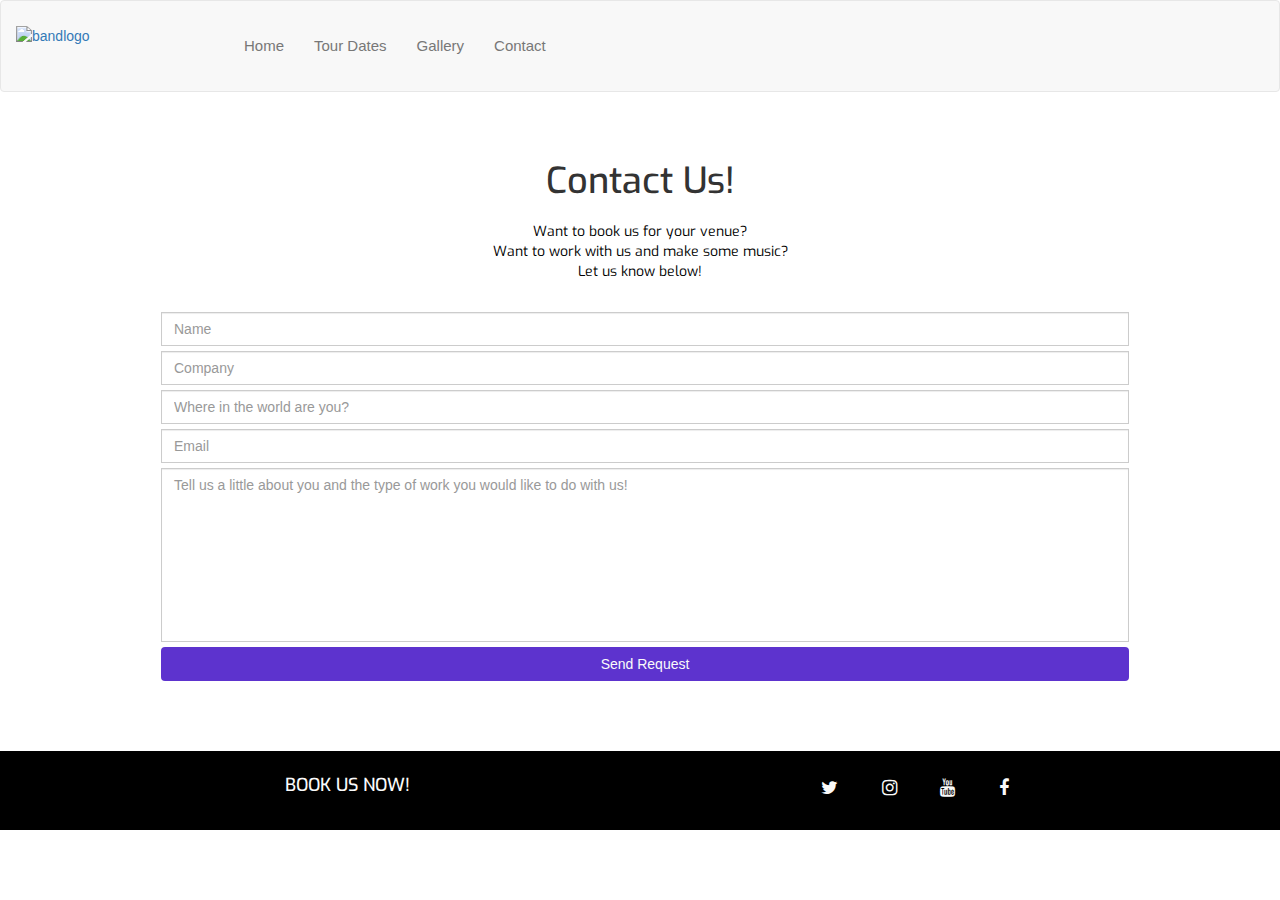
==== commit ae6faa37: "deleted relevant read.me information" ====
--- a/contact.html
+++ b/contact.html
@@ -7,18 +7,18 @@
    <link rel="stylesheet" href="https://stackpath.bootstrapcdn.com/font-awesome/4.7.0/css/font-awesome.min.css" type="text/css" />
    <link rel="stylesheet" href="https://cdnjs.cloudflare.com/ajax/libs/hover.css/2.3.1/css/hover-min.css" type="text/css" />
    <link rel="stylesheet" href="assets/css/styles.css">
-   <meta name="viewport" content="width=device-width, initial-scale-1">
+   <meta name="viewport" content="width=device-width, initial-scale=1.0">
 </head>
 <body>
    <header class="navbar navbar-default">
       <section class="container-fluid">
          <div class="row">
-            <div class="heading-logo">
+            <div class="heading-logo col-sm-2">
                <a href="index.html">
                <img src="assets/images/1975logo.png" class="page-head img-responsive" alt="bandlogo">
                </a>
             </div>
-            <div class="col-xs-6 navigation">
+            <div class="col-xs-12 col-sm-6 navigation">
                <ul class="nav navbar-nav">
                   <li><a href="index.html">Home</a></li>
                   <li><a href="tourdates.html">Tour Dates</a></li>
@@ -29,7 +29,7 @@
          </div>
       </section>
    </header>
-   <section class="container-fluid contact-background">
+   <section class="container-fluid contact-background section">
       <div class="row">
          <div class="heading col-xs-12">
             <h1>Contact Us!</h1>
@@ -51,31 +51,15 @@
       </div>
    </section>
    <footer>
-      <div class="container footer-info">
+      <section class="container footer-info">
          <div class="row">
-            <div class="col-sm-4 footmenu">
-               <ul id="nav" class="list-inline">
-                  <li class="ui-footer-color-home footeritem">
-                     <a href="index.html"><span class="foothover">Home|</span></a>
-                  </li>
-                  <li class="ui-footer-color-tour-dates footeritem">
-                     <a href="tourdates.html"><span class="foothover">TourDates|</span></a>
-                  </li>
-                  <li class="ui-footer-color-gallery footeritem">
-                     <a href="gallery.html"><span class="foothover">Music&Gallery|</span></a>
-                  </li>
-                  <li class="ui-footer-color-contact footeritem">
-                     <a href="contact.html"><span class="foothover">Contact Us</span></a>
-                  </li>
-               </ul>
-            </div>
-            <div class="col-sm-4">
+            <div class="col-xs-12 col-sm-6">
                <a href="contact.html">
                   <h4 class="uppercase bookus foothover">Book us now!</h4>
                </a>
             </div>
-            <div class="col-sm-4 social-media">
-               <ul class="list-inline social-links">
+            <div class="col-xs-12 col-sm-6">
+               <ul class="list-inline">
                   <li><a target="_blank" href="https://twitter.com/the1975?ref_src=twsrc%5Egoogle%7Ctwcamp%5Eserp%7Ctwgr%5Eauthor"><i class="fa fa-twitter foothover"></i></a></li>
                   <li><a target="_blank" href="https://www.instagram.com/the1975/?hl=en"><i class="fa fa-instagram foothover"></i></a></li>
                   <li><a target="_blank" href="https://www.youtube.com/channel/UC_LfW1R3B0of9qOw1uI-QNQ"><i class="fa fa-youtube foothover"></i></a></li>
@@ -83,7 +67,7 @@
                </ul>
             </div>
          </div>
-      </div>
+      </section>
    </footer>
 </body>
 </html>--- a/assets/css/styles.css
+++ b/assets/css/styles.css
@@ -81,7 +81,7 @@
 
 .page-head {
     margin-top: 25px;
-    width: 16%;
+    width: 100%
 }
 
 /*--------------------------------------------Hover.css*/
@@ -94,7 +94,6 @@
     -o-transition: all 0.50s ease-in-out;
 }
 
-
 .foothover:hover {
     color: #5d33ce;
     transition: all 0.50s ease-in-out;
@@ -104,26 +103,18 @@
 }
 
 .hvr-sweep-to-right:before {
+    color: #000000;
     background-color: #000000;
-    color: #000000;
     border-color: #000000;
-    display: block;
-    text-align: center;
-    transition: 1s ease-in-out;
+    border: solid 1px;
+    transition: ease-in-out 1s;
 }
 
 .hvr-sweep-to-right:after {
+    color: #000000;
     background-color: #000000;
-    color: orange;
-    border-color: #000000;
-    display: block;
-    text-align: center;
-}
-
-.ticket-country:hover, .buying:hover {
-    color: #fff;
-    transition: color 1s ease-in-out;
-} 
+    transition: ease-in-out 0.35s;
+}
 
 button[type="submit"]:hover {
     background-color: #a0a0a0;
@@ -136,28 +127,28 @@
 /*--------------------------------------------Footer*/
 
 footer {
-    left: 0;
-    bottom: 0;
     width: 100%;
-    text-align: center;
     background-color: #000000;
+    padding-bottom: 15px;
+    padding-top: 15px;
 }
 
 .footer-info ul li a {
     font-family: "Exo", sans-serif;
     font-weight: 500;
-    font-size: 13px;
-    display: block;
+    font-size: 18px;
     color: #fafafa;
-    margin-top: 30px;
-    letter-spacing: 50px;
-    text-align: center;
-}
-
+    letter-spacing: 30px;
+    padding-top: 10px;
+}
+
+.list-inline { 
+    text-align: center;
+    padding-top: 10px;
+}
 
 .bookus {
     color: #fafafa;
-    margin-top: 30px;
     text-align: center;
     font-weight: 500;
 }
@@ -166,6 +157,7 @@
 
 .bandmembers {
     margin: 15px 0;
+    padding: 30px;
 }
 
 .musicvideo video {
@@ -225,21 +217,18 @@
 
 .ticket-colourbck a {
     background-color: #ffffff;
-    position: relative;
-    color: #000000;
-    display: block;
+    color: #000000;
+    width: 100%;
+}
+
+.ticket-colourbck {
+    color: #000000;
     border-color: #000000;
-    padding: 0.3px;
-    text-align: center;
-    margin: 20px;
     border: solid 1px;
-}
-
-.ticket-colourbck a: hover {
-    color: #fff;
-    transition: color 1s ease-in-out;
-    border: 1px solid #000;
-}
+    margin: 10px;
+    text-align: center;
+}
+
 /*--------------------------------------------Gallery*/
 
 .gallery {
@@ -251,10 +240,12 @@
 }
 .audio {
     text-align: center;
+    padding-bottom: 50px;
+    padding-top: 50px;
 }
 
 .audioclips {
-    padding: 10px;
+    padding-top: 15px;
 }
 
 .audioclips p {
@@ -266,9 +257,8 @@
 }
 
 .gallery-photo img {
-    margin-bottom: 20px;
-    margin-right: 20px;
-    margin-top: 20px;
+    margin: 15px;
+    text-align: center;
     -webkit-box-shadow: -1px -1px 33px 5px rgba(0,0,0,0.75);
     -moz-box-shadow: -1px -1px 33px 5px rgba(0,0,0,0.75);
     box-shadow: -1px -1px 33px 5px rgba(0,0,0,0.75);
@@ -277,10 +267,6 @@
     -webkit-transition: all.5s ease-in-out;
 }
 
-.bandimages {
-    text-align: center;
-}
-
 /*--------------------------------------------Contact*/
 
 .contact {
@@ -320,8 +306,7 @@
 }
 
 button[type="submit"] {
-    margin-top: 5px;
-    margin-bottom: 20px;
+    margin: 5px 5px 20px 5px;
     background-color: #5d33ce;
     color: #fafafa;
     width: 100%;
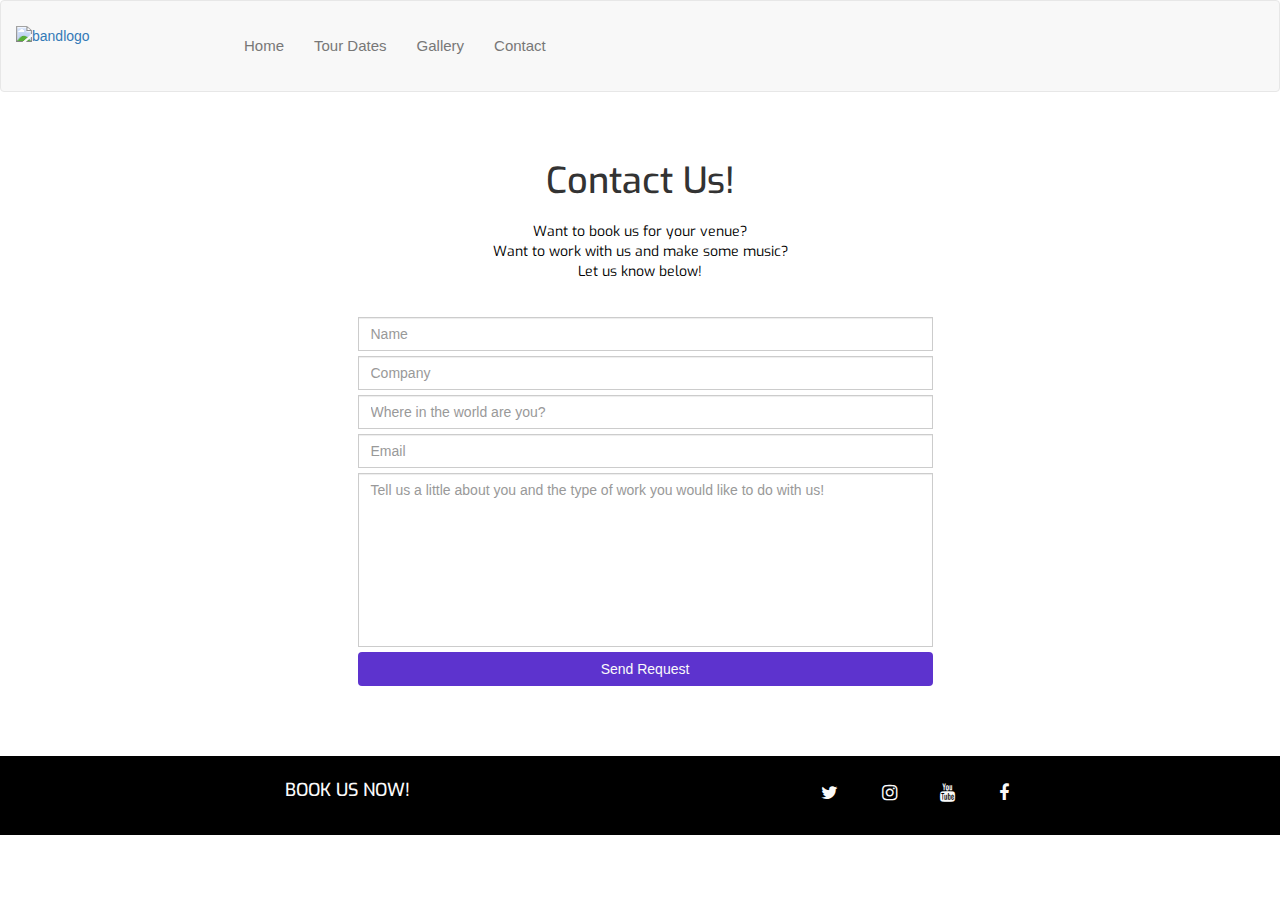
==== commit 192ebc13: "final format to html in all pages" ====
--- a/contact.html
+++ b/contact.html
@@ -1,73 +1,72 @@
 <!DOCTYPE html>
 <html lang="en">
-
-<head>
-   <title>The 1975</title>
-   <link rel="stylesheet" href="https://maxcdn.bootstrapcdn.com/bootstrap/3.3.7/css/bootstrap.min.css">
-   <link rel="stylesheet" href="https://stackpath.bootstrapcdn.com/font-awesome/4.7.0/css/font-awesome.min.css" type="text/css" />
-   <link rel="stylesheet" href="https://cdnjs.cloudflare.com/ajax/libs/hover.css/2.3.1/css/hover-min.css" type="text/css" />
-   <link rel="stylesheet" href="assets/css/styles.css">
-   <meta name="viewport" content="width=device-width, initial-scale=1.0">
-</head>
-<body>
-   <header class="navbar navbar-default">
-      <section class="container-fluid">
+   <head>
+      <title>The 1975</title>
+      <link rel="stylesheet" href="https://maxcdn.bootstrapcdn.com/bootstrap/3.3.7/css/bootstrap.min.css">
+      <link rel="stylesheet" href="https://stackpath.bootstrapcdn.com/font-awesome/4.7.0/css/font-awesome.min.css" type="text/css" />
+      <link rel="stylesheet" href="https://cdnjs.cloudflare.com/ajax/libs/hover.css/2.3.1/css/hover-min.css" type="text/css" />
+      <link rel="stylesheet" href="assets/css/styles.css">
+      <meta name="viewport" content="width=device-width, initial-scale=1.0">
+   </head>
+   <body>
+      <header class="navbar navbar-default">
+         <section class="container-fluid">
+            <div class="row">
+               <div class="heading-logo col-sm-2">
+                  <a href="index.html">
+                  <img src="assets/images/1975logo.png" class="page-head img-responsive" alt="bandlogo">
+                  </a>
+               </div>
+               <div class="col-xs-12 col-sm-6 navigation">
+                  <ul class="nav navbar-nav">
+                     <li><a href="index.html">Home</a></li>
+                     <li><a href="tourdates.html">Tour Dates</a></li>
+                     <li><a href="gallery.html">Gallery</a></li>
+                     <li><a href="contact.html">Contact</a></li>
+                  </ul>
+               </div>
+            </div>
+         </section>
+      </header>
+      <section class="container-fluid wall-background section">
          <div class="row">
-            <div class="heading-logo col-sm-2">
-               <a href="index.html">
-               <img src="assets/images/1975logo.png" class="page-head img-responsive" alt="bandlogo">
-               </a>
+            <div class="heading col-xs-12">
+               <h1>Contact Us!</h1>
+               <div class="contactinfo">
+                  <p>Want to book us for your venue?<br> Want to work with us and make some music? <br> Let us know below!
+                  </p>
+               </div>
             </div>
-            <div class="col-xs-12 col-sm-6 navigation">
-               <ul class="nav navbar-nav">
-                  <li><a href="index.html">Home</a></li>
-                  <li><a href="tourdates.html">Tour Dates</a></li>
-                  <li><a href="gallery.html">Gallery</a></li>
-                  <li><a href="contact.html">Contact</a></li>
-               </ul>
+            <div class="col-sm-6 col-sm-offset-3">
+               <form>
+                  <input type="text" name="name" class="form-control" id="fullname" placeholder="Name" required/>
+                  <input type="text" name="company" class="form-control" id="company" placeholder="Company" required/>
+                  <input type="text" name="location" class="form-control" id="location" placeholder="Where in the world are you?" required/>
+                  <input type="text" name="emailaddress" class="form-control" id="emailaddress" placeholder="Email" required/>
+                  <textarea rows="8" name="description" class="form-control" id="description" placeholder="Tell us a little about you and the type of work you would like to do with us!" required></textarea>
+                  <button type="submit" class="btn btn-secondary center-block">Send Request</button>
+               </form>
             </div>
          </div>
       </section>
-   </header>
-   <section class="container-fluid contact-background section">
-      <div class="row">
-         <div class="heading col-xs-12">
-            <h1>Contact Us!</h1>
-            <div class="contactinfo">
-               <p>Want to book us for your venue?<br> Want to work with us and make some music? <br> Let us know below!
-               </p>
+      <footer>
+         <section class="container footer-info">
+            <div class="row">
+               <div class="col-xs-12 col-sm-6">
+                  <a href="contact.html">
+                     <h4 class="uppercase bookus foothover">Book us now!</h4>
+                  </a>
+               </div>
+               <div class="col-xs-12 col-sm-6">
+                  <ul class="list-inline">
+                     <li><a target="_blank" href="https://twitter.com/the1975?ref_src=twsrc%5Egoogle%7Ctwcamp%5Eserp%7Ctwgr%5Eauthor"><i class="fa fa-twitter foothover"></i></a></li>
+                     <li><a target="_blank" href="https://www.instagram.com/the1975/?hl=en"><i class="fa fa-instagram foothover"></i></a></li>
+                     <li><a target="_blank" href="https://www.youtube.com/channel/UC_LfW1R3B0of9qOw1uI-QNQ"><i class="fa fa-youtube foothover"></i></a></li>
+                     <li><a target="_blank" href="https://www.facebook.com/the1975/"><i class="fa fa-facebook foothover"></i></a></li>
+                  </ul>
+               </div>
             </div>
-         </div>
-         <div class="center-form">
-            <form>
-               <input type="text" name="name" class="form-control" id="fullname" placeholder="Name" required/>
-               <input type="text" name="company" class="form-control" id="company" placeholder="Company" required/>
-               <input type="text" name="location" class="form-control" id="location" placeholder="Where in the world are you?" required/>
-               <input type="text" name="emailaddress" class="form-control" id="emailaddress" placeholder="Email" required/>
-               <textarea rows="8" name="description" class="form-control" id="description" placeholder="Tell us a little about you and the type of work you would like to do with us!" required></textarea>
-               <button type="submit" class="btn btn-secondary center-block">Send Request</button>
-            </form>
-         </div>
-      </div>
-   </section>
-   <footer>
-      <section class="container footer-info">
-         <div class="row">
-            <div class="col-xs-12 col-sm-6">
-               <a href="contact.html">
-                  <h4 class="uppercase bookus foothover">Book us now!</h4>
-               </a>
-            </div>
-            <div class="col-xs-12 col-sm-6">
-               <ul class="list-inline">
-                  <li><a target="_blank" href="https://twitter.com/the1975?ref_src=twsrc%5Egoogle%7Ctwcamp%5Eserp%7Ctwgr%5Eauthor"><i class="fa fa-twitter foothover"></i></a></li>
-                  <li><a target="_blank" href="https://www.instagram.com/the1975/?hl=en"><i class="fa fa-instagram foothover"></i></a></li>
-                  <li><a target="_blank" href="https://www.youtube.com/channel/UC_LfW1R3B0of9qOw1uI-QNQ"><i class="fa fa-youtube foothover"></i></a></li>
-                  <li><a target="_blank" href="https://www.facebook.com/the1975/"><i class="fa fa-facebook foothover"></i></a></li>
-               </ul>
-            </div>
-         </div>
-      </section>
-   </footer>
-</body>
+         </section>
+      </footer>
+   </body>
 </html>